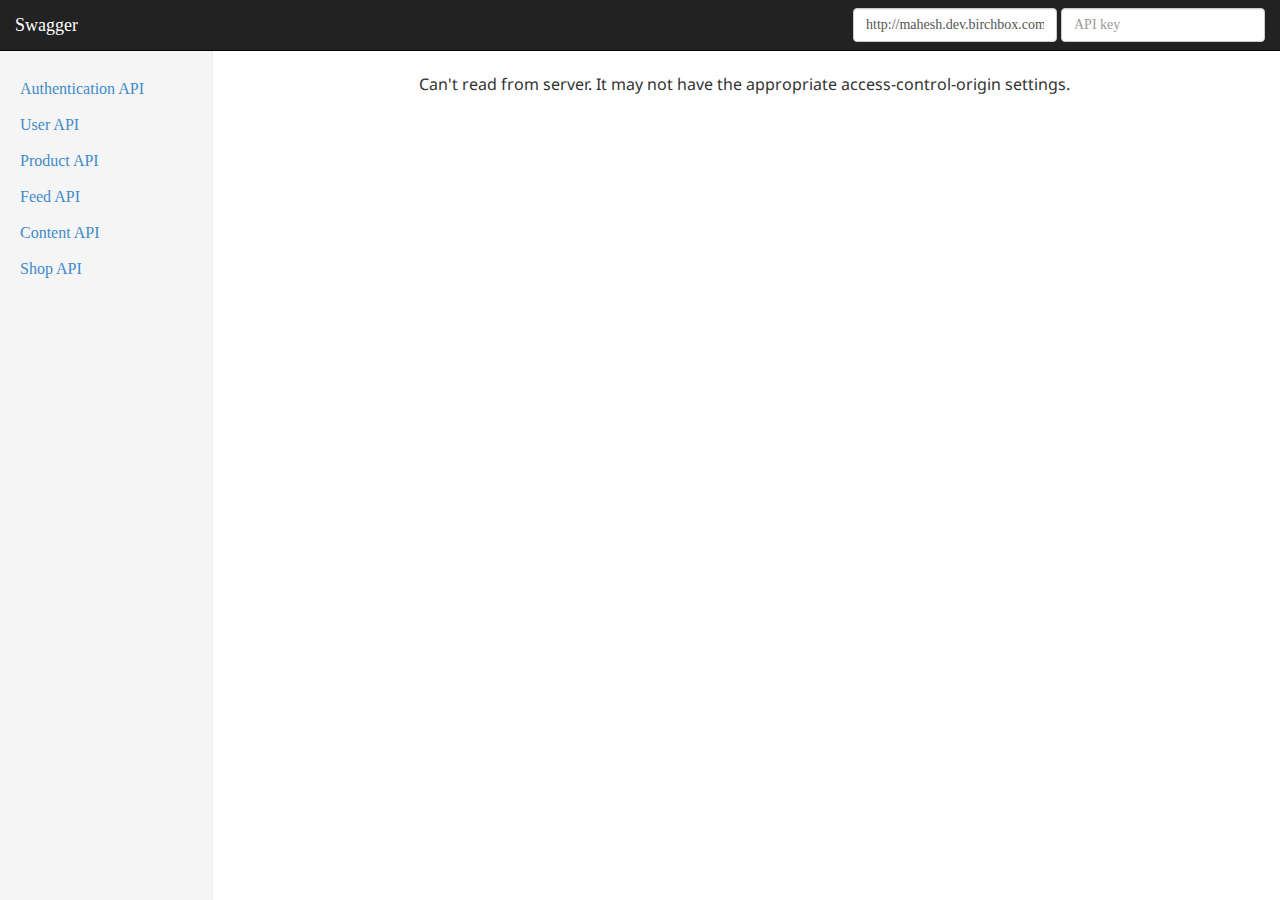
==== birchbox/index.html @ e398df10 "swagger ui for birchbox" ====
<!DOCTYPE html>
<html lang="en">
  <head>
    <meta charset="utf-8">
    <meta http-equiv="X-UA-Compatible" content="IE=edge">
    <meta name="viewport" content="width=device-width, initial-scale=1">
    <meta name="description" content="">
    <meta name="author" content="">
    <link rel="shortcut icon" href="../../assets/ico/favicon.ico">

    <title>API Documentation</title>

    <!-- Bootstrap core CSS -->
    <link href="css/bootstrap.min.css" rel="stylesheet">

    <!-- Custom styles for this template -->
    <link href="dashboard.css" rel="stylesheet">

    <!-- Just for debugging purposes. Don't actually copy this line! -->
    <!--[if lt IE 9]><script src="../../assets/js/ie8-responsive-file-warning.js"></script><![endif]-->

    <!-- HTML5 shim and Respond.js IE8 support of HTML5 elements and media queries -->
    <!--[if lt IE 9]>
      <script src="https://oss.maxcdn.com/libs/html5shiv/3.7.0/html5shiv.js"></script>
      <script src="https://oss.maxcdn.com/libs/respond.js/1.4.2/respond.min.js"></script>
    <![endif]-->
    <!-- swagger-ui stuff -->
    <link href='https://fonts.googleapis.com/css?family=Droid+Sans:400,700' rel='stylesheet' type='text/css'/>
    <link href='swagger-ui/css/reset.css' media='screen' rel='stylesheet' type='text/css'/>
    <link href='swagger-ui/css/screen.css' media='screen' rel='stylesheet' type='text/css'/>
    <link href='swagger-ui/css/reset.css' media='print' rel='stylesheet' type='text/css'/>
    <link href='swagger-ui/css/screen.css' media='print' rel='stylesheet' type='text/css'/>
    <script type="text/javascript" src="swagger-ui/lib/shred.bundle.js"></script>

    <script src='swagger-ui/lib/jquery-1.8.0.min.js' type='text/javascript'></script>
    <script src='swagger-ui/lib/jquery.slideto.min.js' type='text/javascript'></script>
    <script src='swagger-ui/lib/jquery.wiggle.min.js' type='text/javascript'></script>
    <script src='swagger-ui/lib/jquery.ba-bbq.min.js' type='text/javascript'></script>

    <script src='swagger-ui/lib/handlebars-1.0.0.js' type='text/javascript'></script>
    <script src='swagger-ui/lib/underscore-min.js' type='text/javascript'></script>
    <script src='swagger-ui/lib/backbone-min.js' type='text/javascript'></script>
    <script src='swagger-ui/lib/swagger.js' type='text/javascript'></script>
    <script src='swagger-ui/swagger-ui.js' type='text/javascript'></script>
    <script src='swagger-ui/lib/highlight.7.3.pack.js' type='text/javascript'></script>

    <!-- enabling this will enable oauth2 implicit scope support -->
    <script src='lib/swagger-oauth.js' type='text/javascript'></script>

    <script type="text/javascript">
$(function () {
  window.swaggerUi = new SwaggerUi({
    url: "http://mahesh.dev.birchbox.com/authentication/api-docs.json",
    dom_id: "swagger-ui-container",
    supportedSubmitMethods: ['get', 'post', 'put', 'delete'],
    onComplete: function(swaggerApi, swaggerUi){
      log("Loaded SwaggerUI");
      if(typeof initOAuth == "function") {
        /*
        initOAuth({
          clientId: "your-client-id",
          realm: "your-realms",
          appName: "your-app-name"
        });
        */
      }
      $('pre code').each(function(i, e) {
        hljs.highlightBlock(e)
      });
    },
    onFailure: function(data) {
      log("Unable to Load SwaggerUI");
    },
    docExpansion: "none"
  });

  $('#input_apiKey').change(function() {
    var key = $('#input_apiKey')[0].value;
    log("key: " + key);
    if(key && key.trim() != "") {
      log("added key " + key);
      window.authorizations.add("key", new ApiKeyAuthorization("X-Session-Id", key, "header"));
    }
  })
  window.swaggerUi.load();
});
</script>
  </head>

  <body class="swagger-section">
  <div id="header">
    <div class="navbar navbar-inverse navbar-fixed-top" role="navigation">
      <div class="container-fluid">
        <div class="navbar-header">
          <button type="button" class="navbar-toggle" data-toggle="collapse" data-target=".navbar-collapse">
            <span class="sr-only">Toggle navigation</span>
            <span class="icon-bar"></span>
            <span class="icon-bar"></span>
            <span class="icon-bar"></span>
          </button>
          <a class="navbar-brand" href="#">Swagger</a>
        </div>
        <div class="navbar-collapse collapse">
          <form class="navbar-form navbar-right">
            <input type="hidden" class="form-control" placeholder="Server Name" id="input_baseUrl" name="baseUrl" >
            <input type="text" class="form-control" placeholder="Server Name" id="input_baseUrl1" name="baseUrl1" value="http://mahesh.dev.birchbox.com">
            <input type="text" class="form-control" placeholder="API key" id="input_apiKey" name="apiKey" >
          </form>
        </div>
      </div>
    </div>

    <div class="container-fluid">
      <div class="row">
        <div class="col-sm-3 col-md-2 sidebar">
          <ul class="nav nav-sidebar">
            <li><a href="#" id="authentication" >Authentication API</a></li>
            <li><a href="#" id="user" >User API</a></li>
            <li><a href="#" id="product">Product API</a></li>
            <li><a href="#" id="feed">Feed API</a></li>
            <li><a href="#" id="content">Content API</a></li>
            <li><a href="#" id="shop">Shop API</a></li>
          </ul>
        </div>
        <div class="col-sm-9 col-sm-offset-3 col-md-10 col-md-offset-2 main">
          <br>
          <br>
          <div id="message-bar" class="swagger-ui-wrap">&nbsp;</div>
          <div id="swagger-ui-container" class="swagger-ui-wrap"></div>
        </div>
      </div>
    </div>
    </div>
    <!-- Bootstrap core JavaScript
    ================================================== -->
    <!-- Placed at the end of the document so the pages load faster -->
    <script src="https://ajax.googleapis.com/ajax/libs/jquery/1.11.0/jquery.min.js"></script>
    <script src="js/bootstrap.min.js"></script>
  </body>
</html>
---- birchbox/dashboard.css ----
/*
 * Base structure
 */

/* Move down content because we have a fixed navbar that is 50px tall */
body {
  padding-top: 50px;
}


/*
 * Global add-ons
 */

.sub-header {
  padding-bottom: 10px;
  border-bottom: 1px solid #eee;
}


/*
 * Sidebar
 */

/* Hide for mobile, show later */
.sidebar {
  display: none;
}
@media (min-width: 768px) {
  .sidebar {
    position: fixed;
    top: 51px;
    bottom: 0;
    left: 0;
    z-index: 1000;
    display: block;
    padding: 20px;
    overflow-x: hidden;
    overflow-y: auto; /* Scrollable contents if viewport is shorter than content. */
    background-color: #f5f5f5;
    border-right: 1px solid #eee;
  }
}

/* Sidebar navigation */
.nav-sidebar {
  margin-right: -21px; /* 20px padding + 1px border */
  margin-bottom: 20px;
  margin-left: -20px;
}
.nav-sidebar > li > a {
  padding-right: 20px;
  padding-left: 20px;
}
.nav-sidebar > .active > a {
  color: #fff;
  background-color: #428bca;
}


/*
 * Main content
 */

.main {
  padding: 20px;
}
@media (min-width: 768px) {
  .main {
    padding-right: 40px;
    padding-left: 40px;
  }
}
.main .page-header {
  margin-top: 0;
}


/*
 * Placeholder dashboard ideas
 */

.placeholders {
  margin-bottom: 30px;
  text-align: center;
}
.placeholders h4 {
  margin-bottom: 0;
}
.placeholder {
  margin-bottom: 20px;
}
.placeholder img {
  display: inline-block;
  border-radius: 50%;
}
---- birchbox/swagger-ui/css/screen.css ----
/* Original style from softwaremaniacs.org (c) Ivan Sagalaev <Maniac@SoftwareManiacs.Org> */
.swagger-section pre code {
  display: block;
  padding: 0.5em;
  background: #F0F0F0;
}
.swagger-section pre code,
.swagger-section pre .subst,
.swagger-section pre .tag .title,
.swagger-section pre .lisp .title,
.swagger-section pre .clojure .built_in,
.swagger-section pre .nginx .title {
  color: black;
}
.swagger-section pre .string,
.swagger-section pre .title,
.swagger-section pre .constant,
.swagger-section pre .parent,
.swagger-section pre .tag .value,
.swagger-section pre .rules .value,
.swagger-section pre .rules .value .number,
.swagger-section pre .preprocessor,
.swagger-section pre .ruby .symbol,
.swagger-section pre .ruby .symbol .string,
.swagger-section pre .aggregate,
.swagger-section pre .template_tag,
.swagger-section pre .django .variable,
.swagger-section pre .smalltalk .class,
.swagger-section pre .addition,
.swagger-section pre .flow,
.swagger-section pre .stream,
.swagger-section pre .bash .variable,
.swagger-section pre .apache .tag,
.swagger-section pre .apache .cbracket,
.swagger-section pre .tex .command,
.swagger-section pre .tex .special,
.swagger-section pre .erlang_repl .function_or_atom,
.swagger-section pre .markdown .header {
  color: #800;
}
.swagger-section pre .comment,
.swagger-section pre .annotation,
.swagger-section pre .template_comment,
.swagger-section pre .diff .header,
.swagger-section pre .chunk,
.swagger-section pre .markdown .blockquote {
  color: #888;
}
.swagger-section pre .number,
.swagger-section pre .date,
.swagger-section pre .regexp,
.swagger-section pre .literal,
.swagger-section pre .smalltalk .symbol,
.swagger-section pre .smalltalk .char,
.swagger-section pre .go .constant,
.swagger-section pre .change,
.swagger-section pre .markdown .bullet,
.swagger-section pre .markdown .link_url {
  color: #080;
}
.swagger-section pre .label,
.swagger-section pre .javadoc,
.swagger-section pre .ruby .string,
.swagger-section pre .decorator,
.swagger-section pre .filter .argument,
.swagger-section pre .localvars,
.swagger-section pre .array,
.swagger-section pre .attr_selector,
.swagger-section pre .important,
.swagger-section pre .pseudo,
.swagger-section pre .pi,
.swagger-section pre .doctype,
.swagger-section pre .deletion,
.swagger-section pre .envvar,
.swagger-section pre .shebang,
.swagger-section pre .apache .sqbracket,
.swagger-section pre .nginx .built_in,
.swagger-section pre .tex .formula,
.swagger-section pre .erlang_repl .reserved,
.swagger-section pre .prompt,
.swagger-section pre .markdown .link_label,
.swagger-section pre .vhdl .attribute,
.swagger-section pre .clojure .attribute,
.swagger-section pre .coffeescript .property {
  color: #8888ff;
}
.swagger-section pre .keyword,
.swagger-section pre .id,
.swagger-section pre .phpdoc,
.swagger-section pre .title,
.swagger-section pre .built_in,
.swagger-section pre .aggregate,
.swagger-section pre .css .tag,
.swagger-section pre .javadoctag,
.swagger-section pre .phpdoc,
.swagger-section pre .yardoctag,
.swagger-section pre .smalltalk .class,
.swagger-section pre .winutils,
.swagger-section pre .bash .variable,
.swagger-section pre .apache .tag,
.swagger-section pre .go .typename,
.swagger-section pre .tex .command,
.swagger-section pre .markdown .strong,
.swagger-section pre .request,
.swagger-section pre .status {
  font-weight: bold;
}
.swagger-section pre .markdown .emphasis {
  font-style: italic;
}
.swagger-section pre .nginx .built_in {
  font-weight: normal;
}
.swagger-section pre .coffeescript .javascript,
.swagger-section pre .javascript .xml,
.swagger-section pre .tex .formula,
.swagger-section pre .xml .javascript,
.swagger-section pre .xml .vbscript,
.swagger-section pre .xml .css,
.swagger-section pre .xml .cdata {
  opacity: 0.5;
}
.swagger-section .swagger-ui-wrap {
  line-height: 1;
  font-family: "Droid Sans", sans-serif;
  max-width: 960px;
  margin-left: auto;
  margin-right: auto;
}
.swagger-section .swagger-ui-wrap b,
.swagger-section .swagger-ui-wrap strong {
  font-family: "Droid Sans", sans-serif;
  font-weight: bold;
}
.swagger-section .swagger-ui-wrap q,
.swagger-section .swagger-ui-wrap blockquote {
  quotes: none;
}
.swagger-section .swagger-ui-wrap p {
  line-height: 1.4em;
  padding: 0 0 10px;
  color: #333333;
}
.swagger-section .swagger-ui-wrap q:before,
.swagger-section .swagger-ui-wrap q:after,
.swagger-section .swagger-ui-wrap blockquote:before,
.swagger-section .swagger-ui-wrap blockquote:after {
  content: none;
}
.swagger-section .swagger-ui-wrap .heading_with_menu h1,
.swagger-section .swagger-ui-wrap .heading_with_menu h2,
.swagger-section .swagger-ui-wrap .heading_with_menu h3,
.swagger-section .swagger-ui-wrap .heading_with_menu h4,
.swagger-section .swagger-ui-wrap .heading_with_menu h5,
.swagger-section .swagger-ui-wrap .heading_with_menu h6 {
  display: block;
  clear: none;
  float: left;
  -moz-box-sizing: border-box;
  -webkit-box-sizing: border-box;
  -ms-box-sizing: border-box;
  box-sizing: border-box;
  width: 60%;
}
.swagger-section .swagger-ui-wrap table {
  border-collapse: collapse;
  border-spacing: 0;
}
.swagger-section .swagger-ui-wrap table thead tr th {
  padding: 5px;
  font-size: 0.9em;
  color: #666666;
  border-bottom: 1px solid #999999;
}
.swagger-section .swagger-ui-wrap table tbody tr:last-child td {
  border-bottom: none;
}
.swagger-section .swagger-ui-wrap table tbody tr.offset {
  background-color: #f0f0f0;
}
.swagger-section .swagger-ui-wrap table tbody tr td {
  padding: 6px;
  font-size: 0.9em;
  border-bottom: 1px solid #cccccc;
  vertical-align: top;
  line-height: 1.3em;
}
.swagger-section .swagger-ui-wrap ol {
  margin: 0px 0 10px;
  padding: 0 0 0 18px;
  list-style-type: decimal;
}
.swagger-section .swagger-ui-wrap ol li {
  padding: 5px 0px;
  font-size: 0.9em;
  color: #333333;
}
.swagger-section .swagger-ui-wrap ol,
.swagger-section .swagger-ui-wrap ul {
  list-style: none;
}
.swagger-section .swagger-ui-wrap h1 a,
.swagger-section .swagger-ui-wrap h2 a,
.swagger-section .swagger-ui-wrap h3 a,
.swagger-section .swagger-ui-wrap h4 a,
.swagger-section .swagger-ui-wrap h5 a,
.swagger-section .swagger-ui-wrap h6 a {
  text-decoration: none;
}
.swagger-section .swagger-ui-wrap h1 a:hover,
.swagger-section .swagger-ui-wrap h2 a:hover,
.swagger-section .swagger-ui-wrap h3 a:hover,
.swagger-section .swagger-ui-wrap h4 a:hover,
.swagger-section .swagger-ui-wrap h5 a:hover,
.swagger-section .swagger-ui-wrap h6 a:hover {
  text-decoration: underline;
}
.swagger-section .swagger-ui-wrap h1 span.divider,
.swagger-section .swagger-ui-wrap h2 span.divider,
.swagger-section .swagger-ui-wrap h3 span.divider,
.swagger-section .swagger-ui-wrap h4 span.divider,
.swagger-section .swagger-ui-wrap h5 span.divider,
.swagger-section .swagger-ui-wrap h6 span.divider {
  color: #aaaaaa;
}
.swagger-section .swagger-ui-wrap a {
  color: #547f00;
}
.swagger-section .swagger-ui-wrap a img {
  border: none;
}
.swagger-section .swagger-ui-wrap article,
.swagger-section .swagger-ui-wrap aside,
.swagger-section .swagger-ui-wrap details,
.swagger-section .swagger-ui-wrap figcaption,
.swagger-section .swagger-ui-wrap figure,
.swagger-section .swagger-ui-wrap footer,
.swagger-section .swagger-ui-wrap header,
.swagger-section .swagger-ui-wrap hgroup,
.swagger-section .swagger-ui-wrap menu,
.swagger-section .swagger-ui-wrap nav,
.swagger-section .swagger-ui-wrap section,
.swagger-section .swagger-ui-wrap summary {
  display: block;
}
.swagger-section .swagger-ui-wrap pre {
  font-family: "Anonymous Pro", "Menlo", "Consolas", "Bitstream Vera Sans Mono", "Courier New", monospace;
  background-color: #fcf6db;
  border: 1px solid #e5e0c6;
  padding: 10px;
}
.swagger-section .swagger-ui-wrap pre code {
  line-height: 1.6em;
  background: none;
}
.swagger-section .swagger-ui-wrap .content > .content-type > div > label {
  clear: both;
  display: block;
  color: #0F6AB4;
  font-size: 1.1em;
  margin: 0;
  padding: 15px 0 5px;
}
.swagger-section .swagger-ui-wrap .content pre {
  font-size: 12px;
  margin-top: 5px;
  padding: 5px;
}
.swagger-section .swagger-ui-wrap .icon-btn {
  cursor: pointer;
}
.swagger-section .swagger-ui-wrap .info_title {
  padding-bottom: 10px;
  font-weight: bold;
  font-size: 25px;
}
.swagger-section .swagger-ui-wrap p.big,
.swagger-section .swagger-ui-wrap div.big p {
  font-size: 1em;
  margin-bottom: 10px;
}
.swagger-section .swagger-ui-wrap form.fullwidth ol li.string input,
.swagger-section .swagger-ui-wrap form.fullwidth ol li.url input,
.swagger-section .swagger-ui-wrap form.fullwidth ol li.text textarea,
.swagger-section .swagger-ui-wrap form.fullwidth ol li.numeric input {
  width: 500px !important;
}
.swagger-section .swagger-ui-wrap .info_license {
  padding-bottom: 5px;
}
.swagger-section .swagger-ui-wrap .info_tos {
  padding-bottom: 5px;
}
.swagger-section .swagger-ui-wrap .message-fail {
  color: #cc0000;
}
.swagger-section .swagger-ui-wrap .info_contact {
  padding-bottom: 5px;
}
.swagger-section .swagger-ui-wrap .info_description {
  padding-bottom: 10px;
  font-size: 15px;
}
.swagger-section .swagger-ui-wrap .markdown ol li,
.swagger-section .swagger-ui-wrap .markdown ul li {
  padding: 3px 0px;
  line-height: 1.4em;
  color: #333333;
}
.swagger-section .swagger-ui-wrap form.formtastic fieldset.inputs ol li.string input,
.swagger-section .swagger-ui-wrap form.formtastic fieldset.inputs ol li.url input,
.swagger-section .swagger-ui-wrap form.formtastic fieldset.inputs ol li.numeric input {
  display: block;
  padding: 4px;
  width: auto;
  clear: both;
}
.swagger-section .swagger-ui-wrap form.formtastic fieldset.inputs ol li.string input.title,
.swagger-section .swagger-ui-wrap form.formtastic fieldset.inputs ol li.url input.title,
.swagger-section .swagger-ui-wrap form.formtastic fieldset.inputs ol li.numeric input.title {
  font-size: 1.3em;
}
.swagger-section .swagger-ui-wrap table.fullwidth {
  width: 100%;
}
.swagger-section .swagger-ui-wrap .model-signature {
  font-family: "Droid Sans", sans-serif;
  font-size: 1em;
  line-height: 1.5em;
}
.swagger-section .swagger-ui-wrap .model-signature .signature-nav a {
  text-decoration: none;
  color: #AAA;
}
.swagger-section .swagger-ui-wrap .model-signature .signature-nav a:hover {
  text-decoration: underline;
  color: black;
}
.swagger-section .swagger-ui-wrap .model-signature .signature-nav .selected {
  color: black;
  text-decoration: none;
}
.swagger-section .swagger-ui-wrap .model-signature .propType {
  color: #5555aa;
}
.swagger-section .swagger-ui-wrap .model-signature pre:hover {
  background-color: #ffffdd;
}
.swagger-section .swagger-ui-wrap .model-signature pre {
  font-size: .85em;
  line-height: 1.2em;
  overflow: auto;
  max-height: 200px;
  cursor: pointer;
}
.swagger-section .swagger-ui-wrap .model-signature ul.signature-nav {
  display: block;
  margin: 0;
  padding: 0;
}
.swagger-section .swagger-ui-wrap .model-signature ul.signature-nav li:last-child {
  padding-right: 0;
  border-right: none;
}
.swagger-section .swagger-ui-wrap .model-signature ul.signature-nav li {
  float: left;
  margin: 0 5px 5px 0;
  padding: 2px 5px 2px 0;
  border-right: 1px solid #ddd;
}
.swagger-section .swagger-ui-wrap .model-signature .propOpt {
  color: #555;
}
.swagger-section .swagger-ui-wrap .model-signature .snippet small {
  font-size: 0.75em;
}
.swagger-section .swagger-ui-wrap .model-signature .propOptKey {
  font-style: italic;
}
.swagger-section .swagger-ui-wrap .model-signature .description .strong {
  font-weight: bold;
  color: #000;
  font-size: .9em;
}
.swagger-section .swagger-ui-wrap .model-signature .description div {
  font-size: 0.9em;
  line-height: 1.5em;
  margin-left: 1em;
}
.swagger-section .swagger-ui-wrap .model-signature .description .stronger {
  font-weight: bold;
  color: #000;
}
.swagger-section .swagger-ui-wrap .model-signature .propName {
  font-weight: bold;
}
.swagger-section .swagger-ui-wrap .model-signature .signature-container {
  clear: both;
}
.swagger-section .swagger-ui-wrap .body-textarea {
  width: 300px;
  height: 100px;
  border: 1px solid #aaa;
}
.swagger-section .swagger-ui-wrap .markdown p code,
.swagger-section .swagger-ui-wrap .markdown li code {
  font-family: "Anonymous Pro", "Menlo", "Consolas", "Bitstream Vera Sans Mono", "Courier New", monospace;
  background-color: #f0f0f0;
  color: black;
  padding: 1px 3px;
}
.swagger-section .swagger-ui-wrap .required {
  font-weight: bold;
}
.swagger-section .swagger-ui-wrap input.parameter {
  width: 300px;
  border: 1px solid #aaa;
}
.swagger-section .swagger-ui-wrap h1 {
  color: black;
  font-size: 1.5em;
  line-height: 1.3em;
  padding: 10px 0 10px 0;
  font-family: "Droid Sans", sans-serif;
  font-weight: bold;
}
.swagger-section .swagger-ui-wrap .heading_with_menu {
  float: none;
  clear: both;
  overflow: hidden;
  display: block;
}
.swagger-section .swagger-ui-wrap .heading_with_menu ul {
  display: block;
  clear: none;
  float: right;
  -moz-box-sizing: border-box;
  -webkit-box-sizing: border-box;
  -ms-box-sizing: border-box;
  box-sizing: border-box;
  margin-top: 10px;
}
.swagger-section .swagger-ui-wrap h2 {
  color: black;
  font-size: 1.3em;
  padding: 10px 0 10px 0;
}
.swagger-section .swagger-ui-wrap h2 a {
  color: black;
}
.swagger-section .swagger-ui-wrap h2 span.sub {
  font-size: 0.7em;
  color: #999999;
  font-style: italic;
}
.swagger-section .swagger-ui-wrap h2 span.sub a {
  color: #777777;
}
.swagger-section .swagger-ui-wrap span.weak {
  color: #666666;
}
.swagger-section .swagger-ui-wrap .message-success {
  color: #89BF04;
}
.swagger-section .swagger-ui-wrap caption,
.swagger-section .swagger-ui-wrap th,
.swagger-section .swagger-ui-wrap td {
  text-align: left;
  font-weight: normal;
  vertical-align: middle;
}
.swagger-section .swagger-ui-wrap .code {
  font-family: "Anonymous Pro", "Menlo", "Consolas", "Bitstream Vera Sans Mono", "Courier New", monospace;
}
.swagger-section .swagger-ui-wrap form.formtastic fieldset.inputs ol li.text textarea {
  font-family: "Droid Sans", sans-serif;
  height: 250px;
  padding: 4px;
  display: block;
  clear: both;
}
.swagger-section .swagger-ui-wrap form.formtastic fieldset.inputs ol li.select select {
  display: block;
  clear: both;
}
.swagger-section .swagger-ui-wrap form.formtastic fieldset.inputs ol li.boolean {
  float: none;
  clear: both;
  overflow: hidden;
  display: block;
}
.swagger-section .swagger-ui-wrap form.formtastic fieldset.inputs ol li.boolean label {
  display: block;
  float: left;
  clear: none;
  margin: 0;
  padding: 0;
}
.swagger-section .swagger-ui-wrap form.formtastic fieldset.inputs ol li.boolean input {
  display: block;
  float: left;
  clear: none;
  margin: 0 5px 0 0;
}
.swagger-section .swagger-ui-wrap form.formtastic fieldset.inputs ol li.required label {
  color: black;
}
.swagger-section .swagger-ui-wrap form.formtastic fieldset.inputs ol li label {
  display: block;
  clear: both;
  width: auto;
  padding: 0 0 3px;
  color: #666666;
}
.swagger-section .swagger-ui-wrap form.formtastic fieldset.inputs ol li label abbr {
  padding-left: 3px;
  color: #888888;
}
.swagger-section .swagger-ui-wrap form.formtastic fieldset.inputs ol li p.inline-hints {
  margin-left: 0;
  font-style: italic;
  font-size: 0.9em;
  margin: 0;
}
.swagger-section .swagger-ui-wrap form.formtastic fieldset.buttons {
  margin: 0;
  padding: 0;
}
.swagger-section .swagger-ui-wrap span.blank,
.swagger-section .swagger-ui-wrap span.empty {
  color: #888888;
  font-style: italic;
}
.swagger-section .swagger-ui-wrap .markdown h3 {
  color: #547f00;
}
.swagger-section .swagger-ui-wrap .markdown h4 {
  color: #666666;
}
.swagger-section .swagger-ui-wrap .markdown pre {
  font-family: "Anonymous Pro", "Menlo", "Consolas", "Bitstream Vera Sans Mono", "Courier New", monospace;
  background-color: #fcf6db;
  border: 1px solid #e5e0c6;
  padding: 10px;
  margin: 0 0 10px 0;
}
.swagger-section .swagger-ui-wrap .markdown pre code {
  line-height: 1.6em;
}
.swagger-section .swagger-ui-wrap div.gist {
  margin: 20px 0 25px 0 !important;
}
.swagger-section .swagger-ui-wrap ul#resources {
  font-family: "Droid Sans", sans-serif;
  font-size: 0.9em;
}
.swagger-section .swagger-ui-wrap ul#resources li.resource {
  border-bottom: 1px solid #dddddd;
}
.swagger-section .swagger-ui-wrap ul#resources li.resource:hover div.heading h2 a,
.swagger-section .swagger-ui-wrap ul#resources li.resource.active div.heading h2 a {
  color: black;
}
.swagger-section .swagger-ui-wrap ul#resources li.resource:hover div.heading ul.options li a,
.swagger-section .swagger-ui-wrap ul#resources li.resource.active div.heading ul.options li a {
  color: #555555;
}
.swagger-section .swagger-ui-wrap ul#resources li.resource:last-child {
  border-bottom: none;
}
.swagger-section .swagger-ui-wrap ul#resources li.resource div.heading {
  border: 1px solid transparent;
  float: none;
  clear: both;
  overflow: hidden;
  display: block;
}
.swagger-section .swagger-ui-wrap ul#resources li.resource div.heading ul.options {
  overflow: hidden;
  padding: 0;
  display: block;
  clear: none;
  float: right;
  margin: 14px 10px 0 0;
}
.swagger-section .swagger-ui-wrap ul#resources li.resource div.heading ul.options li {
  float: left;
  clear: none;
  margin: 0;
  padding: 2px 10px;
  border-right: 1px solid #dddddd;
  color: #666666;
  font-size: 0.9em;
}
.swagger-section .swagger-ui-wrap ul#resources li.resource div.heading ul.options li a {
  color: #aaaaaa;
  text-decoration: none;
}
.swagger-section .swagger-ui-wrap ul#resources li.resource div.heading ul.options li a:hover {
  text-decoration: underline;
  color: black;
}
.swagger-section .swagger-ui-wrap ul#resources li.resource div.heading ul.options li a:hover,
.swagger-section .swagger-ui-wrap ul#resources li.resource div.heading ul.options li a:active,
.swagger-section .swagger-ui-wrap ul#resources li.resource div.heading ul.options li a.active {
  text-decoration: underline;
}
.swagger-section .swagger-ui-wrap ul#resources li.resource div.heading ul.options li:first-child,
.swagger-section .swagger-ui-wrap ul#resources li.resource div.heading ul.options li.first {
  padding-left: 0;
}
.swagger-section .swagger-ui-wrap ul#resources li.resource div.heading ul.options li:last-child,
.swagger-section .swagger-ui-wrap ul#resources li.resource div.heading ul.options li.last {
  padding-right: 0;
  border-right: none;
}
.swagger-section .swagger-ui-wrap ul#resources li.resource div.heading ul.options:first-child,
.swagger-section .swagger-ui-wrap ul#resources li.resource div.heading ul.options.first {
  padding-left: 0;
}
.swagger-section .swagger-ui-wrap ul#resources li.resource div.heading h2 {
  color: #999999;
  padding-left: 0;
  display: block;
  clear: none;
  float: left;
  font-family: "Droid Sans", sans-serif;
  font-weight: bold;
}
.swagger-section .swagger-ui-wrap ul#resources li.resource div.heading h2 a {
  color: #999999;
}
.swagger-section .swagger-ui-wrap ul#resources li.resource div.heading h2 a:hover {
  color: black;
}
.swagger-section .swagger-ui-wrap ul#resources li.resource ul.endpoints li.endpoint ul.operations li.operation {
  float: none;
  clear: both;
  overflow: hidden;
  display: block;
  margin: 0 0 10px;
  padding: 0;
}
.swagger-section .swagger-ui-wrap ul#resources li.resource ul.endpoints li.endpoint ul.operations li.operation div.heading {
  float: none;
  clear: both;
  overflow: hidden;
  display: block;
  margin: 0;
  padding: 0;
}
.swagger-section .swagger-ui-wrap ul#resources li.resource ul.endpoints li.endpoint ul.operations li.operation div.heading h3 {
  display: block;
  clear: none;
  float: left;
  width: auto;
  margin: 0;
  padding: 0;
  line-height: 1.1em;
  color: black;
}
.swagger-section .swagger-ui-wrap ul#resources li.resource ul.endpoints li.endpoint ul.operations li.operation div.heading h3 span.path {
  padding-left: 10px;
}
.swagger-section .swagger-ui-wrap ul#resources li.resource ul.endpoints li.endpoint ul.operations li.operation div.heading h3 span.path a {
  color: black;
  text-decoration: none;
}
.swagger-section .swagger-ui-wrap ul#resources li.resource ul.endpoints li.endpoint ul.operations li.operation div.heading h3 span.path a:hover {
  text-decoration: underline;
}
.swagger-section .swagger-ui-wrap ul#resources li.resource ul.endpoints li.endpoint ul.operations li.operation div.heading h3 span.http_method a {
  text-transform: uppercase;
  text-decoration: none;
  color: white;
  display: inline-block;
  width: 50px;
  font-size: 0.7em;
  text-align: center;
  padding: 7px 0 4px;
  -moz-border-radius: 2px;
  -webkit-border-radius: 2px;
  -o-border-radius: 2px;
  -ms-border-radius: 2px;
  -khtml-border-radius: 2px;
  border-radius: 2px;
}
.swagger-section .swagger-ui-wrap ul#resources li.resource ul.endpoints li.endpoint ul.operations li.operation div.heading h3 span {
  margin: 0;
  padding: 0;
}
.swagger-section .swagger-ui-wrap ul#resources li.resource ul.endpoints li.endpoint ul.operations li.operation div.heading ul.options {
  overflow: hidden;
  padding: 0;
  display: block;
  clear: none;
  float: right;
  margin: 6px 10px 0 0;
}
.swagger-section .swagger-ui-wrap ul#resources li.resource ul.endpoints li.endpoint ul.operations li.operation div.heading ul.options li {
  float: left;
  clear: none;
  margin: 0;
  padding: 2px 10px;
  font-size: 0.9em;
}
.swagger-section .swagger-ui-wrap ul#resources li.resource ul.endpoints li.endpoint ul.operations li.operation div.heading ul.options li a {
  text-decoration: none;
}
.swagger-section .swagger-ui-wrap ul#resources li.resource ul.endpoints li.endpoint ul.operations li.operation div.heading ul.options li.access {
  color: black;
}
.swagger-section .swagger-ui-wrap ul#resources li.resource ul.endpoints li.endpoint ul.operations li.operation div.content {
  border-top: none;
  padding: 10px;
  -moz-border-radius-bottomleft: 6px;
  -webkit-border-bottom-left-radius: 6px;
  -o-border-bottom-left-radius: 6px;
  -ms-border-bottom-left-radius: 6px;
  -khtml-border-bottom-left-radius: 6px;
  border-bottom-left-radius: 6px;
  -moz-border-radius-bottomright: 6px;
  -webkit-border-bottom-right-radius: 6px;
  -o-border-bottom-right-radius: 6px;
  -ms-border-bottom-right-radius: 6px;
  -khtml-border-bottom-right-radius: 6px;
  border-bottom-right-radius: 6px;
  margin: 0 0 20px;
}
.swagger-section .swagger-ui-wrap ul#resources li.resource ul.endpoints li.endpoint ul.operations li.operation div.content h4 {
  font-size: 1.1em;
  margin: 0;
  padding: 15px 0 5px;
}
.swagger-section .swagger-ui-wrap ul#resources li.resource ul.endpoints li.endpoint ul.operations li.operation div.content div.sandbox_header {
  float: none;
  clear: both;
  overflow: hidden;
  display: block;
}
.swagger-section .swagger-ui-wrap ul#resources li.resource ul.endpoints li.endpoint ul.operations li.operation div.content div.sandbox_header a {
  padding: 4px 0 0 10px;
  display: inline-block;
  font-size: 0.9em;
}
.swagger-section .swagger-ui-wrap ul#resources li.resource ul.endpoints li.endpoint ul.operations li.operation div.content div.sandbox_header img {
  display: block;
  clear: none;
  float: right;
}
.swagger-section .swagger-ui-wrap ul#resources li.resource ul.endpoints li.endpoint ul.operations li.operation div.content div.sandbox_header input.submit {
  display: block;
  clear: none;
  float: left;
  padding: 6px 8px;
}
.swagger-section .swagger-ui-wrap ul#resources li.resource ul.endpoints li.endpoint ul.operations li.operation div.content form input[type='text'].error {
  outline: 2px solid black;
  outline-color: #cc0000;
}
.swagger-section .swagger-ui-wrap ul#resources li.resource ul.endpoints li.endpoint ul.operations li.operation div.content div.response div.block pre {
  font-family: "Anonymous Pro", "Menlo", "Consolas", "Bitstream Vera Sans Mono", "Courier New", monospace;
  padding: 10px;
  font-size: 0.9em;
  max-height: 400px;
  overflow-y: auto;
}
.swagger-section .swagger-ui-wrap ul#resources li.resource ul.endpoints li.endpoint ul.operations li.operation.put div.heading {
  background-color: #f9f2e9;
  border: 1px solid #f0e0ca;
}
.swagger-section .swagger-ui-wrap ul#resources li.resource ul.endpoints li.endpoint ul.operations li.operation.put div.heading h3 span.http_method a {
  background-color: #c5862b;
}
.swagger-section .swagger-ui-wrap ul#resources li.resource ul.endpoints li.endpoint ul.operations li.operation.put div.heading ul.options li {
  border-right: 1px solid #dddddd;
  border-right-color: #f0e0ca;
  color: #c5862b;
}
.swagger-section .swagger-ui-wrap ul#resources li.resource ul.endpoints li.endpoint ul.operations li.operation.put div.heading ul.options li a {
  color: #c5862b;
}
.swagger-section .swagger-ui-wrap ul#resources li.resource ul.endpoints li.endpoint ul.operations li.operation.put div.content {
  background-color: #faf5ee;
  border: 1px solid #f0e0ca;
}
.swagger-section .swagger-ui-wrap ul#resources li.resource ul.endpoints li.endpoint ul.operations li.operation.put div.content h4 {
  color: #c5862b;
}
.swagger-section .swagger-ui-wrap ul#resources li.resource ul.endpoints li.endpoint ul.operations li.operation.put div.content div.sandbox_header a {
  color: #dcb67f;
}
.swagger-section .swagger-ui-wrap ul#resources li.resource ul.endpoints li.endpoint ul.operations li.operation.head div.heading {
  background-color: #fcffcd;
  border: 1px solid black;
  border-color: #ffd20f;
}
.swagger-section .swagger-ui-wrap ul#resources li.resource ul.endpoints li.endpoint ul.operations li.operation.head div.heading h3 span.http_method a {
  text-transform: uppercase;
  background-color: #ffd20f;
}
.swagger-section .swagger-ui-wrap ul#resources li.resource ul.endpoints li.endpoint ul.operations li.operation.head div.heading ul.options li {
  border-right: 1px solid #dddddd;
  border-right-color: #ffd20f;
  color: #ffd20f;
}
.swagger-section .swagger-ui-wrap ul#resources li.resource ul.endpoints li.endpoint ul.operations li.operation.head div.heading ul.options li a {
  color: #ffd20f;
}
.swagger-section .swagger-ui-wrap ul#resources li.resource ul.endpoints li.endpoint ul.operations li.operation.head div.content {
  background-color: #fcffcd;
  border: 1px solid black;
  border-color: #ffd20f;
}
.swagger-section .swagger-ui-wrap ul#resources li.resource ul.endpoints li.endpoint ul.operations li.operation.head div.content h4 {
  color: #ffd20f;
}
.swagger-section .swagger-ui-wrap ul#resources li.resource ul.endpoints li.endpoint ul.operations li.operation.head div.content div.sandbox_header a {
  color: #6fc992;
}
.swagger-section .swagger-ui-wrap ul#resources li.resource ul.endpoints li.endpoint ul.operations li.operation.delete div.heading {
  background-color: #f5e8e8;
  border: 1px solid #e8c6c7;
}
.swagger-section .swagger-ui-wrap ul#resources li.resource ul.endpoints li.endpoint ul.operations li.operation.delete div.heading h3 span.http_method a {
  text-transform: uppercase;
  background-color: #a41e22;
}
.swagger-section .swagger-ui-wrap ul#resources li.resource ul.endpoints li.endpoint ul.operations li.operation.delete div.heading ul.options li {
  border-right: 1px solid #dddddd;
  border-right-color: #e8c6c7;
  color: #a41e22;
}
.swagger-section .swagger-ui-wrap ul#resources li.resource ul.endpoints li.endpoint ul.operations li.operation.delete div.heading ul.options li a {
  color: #a41e22;
}
.swagger-section .swagger-ui-wrap ul#resources li.resource ul.endpoints li.endpoint ul.operations li.operation.delete div.content {
  background-color: #f7eded;
  border: 1px solid #e8c6c7;
}
.swagger-section .swagger-ui-wrap ul#resources li.resource ul.endpoints li.endpoint ul.operations li.operation.delete div.content h4 {
  color: #a41e22;
}
.swagger-section .swagger-ui-wrap ul#resources li.resource ul.endpoints li.endpoint ul.operations li.operation.delete div.content div.sandbox_header a {
  color: #c8787a;
}
.swagger-section .swagger-ui-wrap ul#resources li.resource ul.endpoints li.endpoint ul.operations li.operation.post div.heading {
  background-color: #e7f6ec;
  border: 1px solid #c3e8d1;
}
.swagger-section .swagger-ui-wrap ul#resources li.resource ul.endpoints li.endpoint ul.operations li.operation.post div.heading h3 span.http_method a {
  background-color: #10a54a;
}
.swagger-section .swagger-ui-wrap ul#resources li.resource ul.endpoints li.endpoint ul.operations li.operation.post div.heading ul.options li {
  border-right: 1px solid #dddddd;
  border-right-color: #c3e8d1;
  color: #10a54a;
}
.swagger-section .swagger-ui-wrap ul#resources li.resource ul.endpoints li.endpoint ul.operations li.operation.post div.heading ul.options li a {
  color: #10a54a;
}
.swagger-section .swagger-ui-wrap ul#resources li.resource ul.endpoints li.endpoint ul.operations li.operation.post div.content {
  background-color: #ebf7f0;
  border: 1px solid #c3e8d1;
}
.swagger-section .swagger-ui-wrap ul#resources li.resource ul.endpoints li.endpoint ul.operations li.operation.post div.content h4 {
  color: #10a54a;
}
.swagger-section .swagger-ui-wrap ul#resources li.resource ul.endpoints li.endpoint ul.operations li.operation.post div.content div.sandbox_header a {
  color: #6fc992;
}
.swagger-section .swagger-ui-wrap ul#resources li.resource ul.endpoints li.endpoint ul.operations li.operation.patch div.heading {
  background-color: #FCE9E3;
  border: 1px solid #F5D5C3;
}
.swagger-section .swagger-ui-wrap ul#resources li.resource ul.endpoints li.endpoint ul.operations li.operation.patch div.heading h3 span.http_method a {
  background-color: #D38042;
}
.swagger-section .swagger-ui-wrap ul#resources li.resource ul.endpoints li.endpoint ul.operations li.operation.patch div.heading ul.options li {
  border-right: 1px solid #dddddd;
  border-right-color: #f0cecb;
  color: #D38042;
}
.swagger-section .swagger-ui-wrap ul#resources li.resource ul.endpoints li.endpoint ul.operations li.operation.patch div.heading ul.options li a {
  color: #D38042;
}
.swagger-section .swagger-ui-wrap ul#resources li.resource ul.endpoints li.endpoint ul.operations li.operation.patch div.content {
  background-color: #faf0ef;
  border: 1px solid #f0cecb;
}
.swagger-section .swagger-ui-wrap ul#resources li.resource ul.endpoints li.endpoint ul.operations li.operation.patch div.content h4 {
  color: #D38042;
}
.swagger-section .swagger-ui-wrap ul#resources li.resource ul.endpoints li.endpoint ul.operations li.operation.patch div.content div.sandbox_header a {
  color: #dcb67f;
}
.swagger-section .swagger-ui-wrap ul#resources li.resource ul.endpoints li.endpoint ul.operations li.operation.get div.heading {
  background-color: #e7f0f7;
  border: 1px solid #c3d9ec;
}
.swagger-section .swagger-ui-wrap ul#resources li.resource ul.endpoints li.endpoint ul.operations li.operation.get div.heading h3 span.http_method a {
  background-color: #0f6ab4;
}
.swagger-section .swagger-ui-wrap ul#resources li.resource ul.endpoints li.endpoint ul.operations li.operation.get div.heading ul.options li {
  border-right: 1px solid #dddddd;
  border-right-color: #c3d9ec;
  color: #0f6ab4;
}
.swagger-section .swagger-ui-wrap ul#resources li.resource ul.endpoints li.endpoint ul.operations li.operation.get div.heading ul.options li a {
  color: #0f6ab4;
}
.swagger-section .swagger-ui-wrap ul#resources li.resource ul.endpoints li.endpoint ul.operations li.operation.get div.content {
  background-color: #ebf3f9;
  border: 1px solid #c3d9ec;
}
.swagger-section .swagger-ui-wrap ul#resources li.resource ul.endpoints li.endpoint ul.operations li.operation.get div.content h4 {
  color: #0f6ab4;
}
.swagger-section .swagger-ui-wrap ul#resources li.resource ul.endpoints li.endpoint ul.operations li.operation.get div.content div.sandbox_header a {
  color: #6fa5d2;
}
.swagger-section .swagger-ui-wrap ul#resources li.resource ul.endpoints li.endpoint ul.operations li.operation.options div.heading {
  background-color: #e7f0f7;
  border: 1px solid #c3d9ec;
}
.swagger-section .swagger-ui-wrap ul#resources li.resource ul.endpoints li.endpoint ul.operations li.operation.options div.heading h3 span.http_method a {
  background-color: #0f6ab4;
}
.swagger-section .swagger-ui-wrap ul#resources li.resource ul.endpoints li.endpoint ul.operations li.operation.options div.heading ul.options li {
  border-right: 1px solid #dddddd;
  border-right-color: #c3d9ec;
  color: #0f6ab4;
}
.swagger-section .swagger-ui-wrap ul#resources li.resource ul.endpoints li.endpoint ul.operations li.operation.options div.heading ul.options li a {
  color: #0f6ab4;
}
.swagger-section .swagger-ui-wrap ul#resources li.resource ul.endpoints li.endpoint ul.operations li.operation.options div.content {
  background-color: #ebf3f9;
  border: 1px solid #c3d9ec;
}
.swagger-section .swagger-ui-wrap ul#resources li.resource ul.endpoints li.endpoint ul.operations li.operation.options div.content h4 {
  color: #0f6ab4;
}
.swagger-section .swagger-ui-wrap ul#resources li.resource ul.endpoints li.endpoint ul.operations li.operation.options div.content div.sandbox_header a {
  color: #6fa5d2;
}
.swagger-section .swagger-ui-wrap ul#resources li.resource ul.endpoints li.endpoint ul.operations li.operation.get div.content,
.swagger-section .swagger-ui-wrap ul#resources li.resource ul.endpoints li.endpoint ul.operations li.operation.post div.content,
.swagger-section .swagger-ui-wrap ul#resources li.resource ul.endpoints li.endpoint ul.operations li.operation.head div.content,
.swagger-section .swagger-ui-wrap ul#resources li.resource ul.endpoints li.endpoint ul.operations li.operation.put div.content,
.swagger-section .swagger-ui-wrap ul#resources li.resource ul.endpoints li.endpoint ul.operations li.operation.patch div.content,
.swagger-section .swagger-ui-wrap ul#resources li.resource ul.endpoints li.endpoint ul.operations li.operation.delete div.content {
  border-top: none;
}
.swagger-section .swagger-ui-wrap ul#resources li.resource ul.endpoints li.endpoint ul.operations li.operation.get div.heading ul.options li:last-child,
.swagger-section .swagger-ui-wrap ul#resources li.resource ul.endpoints li.endpoint ul.operations li.operation.post div.heading ul.options li:last-child,
.swagger-section .swagger-ui-wrap ul#resources li.resource ul.endpoints li.endpoint ul.operations li.operation.head div.heading ul.options li:last-child,
.swagger-section .swagger-ui-wrap ul#resources li.resource ul.endpoints li.endpoint ul.operations li.operation.put div.heading ul.options li:last-child,
.swagger-section .swagger-ui-wrap ul#resources li.resource ul.endpoints li.endpoint ul.operations li.operation.patch div.heading ul.options li:last-child,
.swagger-section .swagger-ui-wrap ul#resources li.resource ul.endpoints li.endpoint ul.operations li.operation.delete div.heading ul.options li:last-child,
.swagger-section .swagger-ui-wrap ul#resources li.resource ul.endpoints li.endpoint ul.operations li.operation.get div.heading ul.options li.last,
.swagger-section .swagger-ui-wrap ul#resources li.resource ul.endpoints li.endpoint ul.operations li.operation.post div.heading ul.options li.last,
.swagger-section .swagger-ui-wrap ul#resources li.resource ul.endpoints li.endpoint ul.operations li.operation.head div.heading ul.options li.last,
.swagger-section .swagger-ui-wrap ul#resources li.resource ul.endpoints li.endpoint ul.operations li.operation.put div.heading ul.options li.last,
.swagger-section .swagger-ui-wrap ul#resources li.resource ul.endpoints li.endpoint ul.operations li.operation.patch div.heading ul.options li.last,
.swagger-section .swagger-ui-wrap ul#resources li.resource ul.endpoints li.endpoint ul.operations li.operation.delete div.heading ul.options li.last {
  padding-right: 0;
  border-right: none;
}
.swagger-section .swagger-ui-wrap ul#resources li.resource ul.endpoints li.endpoint ul.operations ul.options li a:hover,
.swagger-section .swagger-ui-wrap ul#resources li.resource ul.endpoints li.endpoint ul.operations ul.options li a:active,
.swagger-section .swagger-ui-wrap ul#resources li.resource ul.endpoints li.endpoint ul.operations ul.options li a.active {
  text-decoration: underline;
}
.swagger-section .swagger-ui-wrap ul#resources li.resource ul.endpoints li.endpoint ul.operations ul.options li:first-child,
.swagger-section .swagger-ui-wrap ul#resources li.resource ul.endpoints li.endpoint ul.operations ul.options li.first {
  padding-left: 0;
}
.swagger-section .swagger-ui-wrap ul#resources li.resource ul.endpoints li.endpoint ul.operations:first-child,
.swagger-section .swagger-ui-wrap ul#resources li.resource ul.endpoints li.endpoint ul.operations.first {
  padding-left: 0;
}
.swagger-section .swagger-ui-wrap p#colophon {
  margin: 0 15px 40px 15px;
  padding: 10px 0;
  font-size: 0.8em;
  border-top: 1px solid #dddddd;
  font-family: "Droid Sans", sans-serif;
  color: #999999;
  font-style: italic;
}
.swagger-section .swagger-ui-wrap p#colophon a {
  text-decoration: none;
  color: #547f00;
}
.swagger-section .swagger-ui-wrap h3 {
  color: black;
  font-size: 1.1em;
  padding: 10px 0 10px 0;
}
.swagger-section .swagger-ui-wrap .markdown ol,
.swagger-section .swagger-ui-wrap .markdown ul {
  font-family: "Droid Sans", sans-serif;
  margin: 5px 0 10px;
  padding: 0 0 0 18px;
  list-style-type: disc;
}
.swagger-section .swagger-ui-wrap form.form_box {
  background-color: #ebf3f9;
  border: 1px solid #c3d9ec;
  padding: 10px;
}
.swagger-section .swagger-ui-wrap form.form_box label {
  color: #0f6ab4 !important;
}
.swagger-section .swagger-ui-wrap form.form_box input[type=submit] {
  display: block;
  padding: 10px;
}
.swagger-section .swagger-ui-wrap form.form_box p.weak {
  font-size: 0.8em;
}
.swagger-section .swagger-ui-wrap form.form_box p {
  font-size: 0.9em;
  padding: 0 0 15px;
  color: #7e7b6d;
}
.swagger-section .swagger-ui-wrap form.form_box p a {
  color: #646257;
}
.swagger-section .swagger-ui-wrap form.form_box p strong {
  color: black;
}
.swagger-section .title {
  font-style: bold;
}
.swagger-section .secondary_form {
  display: none;
}
.swagger-section .main_image {
  display: block;
  margin-left: auto;
  margin-right: auto;
}
.swagger-section .oauth_body {
  margin-left: 100px;
  margin-right: 100px;
}
.swagger-section .oauth_submit {
  text-align: center;
}
.swagger-section .api-popup-dialog {
  z-index: 10000;
  position: absolute;
  width: 500px;
  background: #FFF;
  padding: 20px;
  border: 1px solid #ccc;
  border-radius: 5px;
  display: none;
  font-size: 13px;
  color: #777;
}
.swagger-section .api-popup-dialog .api-popup-title {
  font-size: 24px;
  padding: 10px 0;
}
.swagger-section .api-popup-dialog .api-popup-title {
  font-size: 24px;
  padding: 10px 0;
}
.swagger-section .api-popup-dialog p.error-msg {
  padding-left: 5px;
  padding-bottom: 5px;
}
.swagger-section .api-popup-dialog button.api-popup-authbtn {
  height: 30px;
}
.swagger-section .api-popup-dialog button.api-popup-cancel {
  height: 30px;
}
.swagger-section .api-popup-scopes {
  padding: 10px 20px;
}
.swagger-section .api-popup-scopes li {
  padding: 5px 0;
  line-height: 20px;
}
.swagger-section .api-popup-scopes .api-scope-desc {
  padding-left: 20px;
  font-style: italic;
}
.swagger-section .api-popup-scopes li input {
  position: relative;
  top: 2px;
}
.swagger-section .api-popup-actions {
  padding-top: 10px;
}
.swagger-section .access {
  float: right;
}
.swagger-section .auth {
  float: right;
}
.swagger-section #api_information_panel {
  position: absolute;
  background: #FFF;
  border: 1px solid #ccc;
  border-radius: 5px;
  display: none;
  font-size: 13px;
  max-width: 300px;
  line-height: 30px;
  color: black;
  padding: 5px;
}
.swagger-section #api_information_panel p .api-msg-enabled {
  color: green;
}
.swagger-section #api_information_panel p .api-msg-disabled {
  color: red;
}
.swagger-section .api-ic {
  height: 18px;
  vertical-align: middle;
  display: inline-block;
  background: url(../images/explorer_icons.png) no-repeat;
}
.swagger-section .ic-info {
  background-position: 0 0;
  width: 18px;
  margin-top: -7px;
  margin-left: 4px;
}
.swagger-section .ic-warning {
  background-position: -60px 0;
  width: 18px;
  margin-top: -7px;
  margin-left: 4px;
}
.swagger-section .ic-error {
  background-position: -30px 0;
  width: 18px;
  margin-top: -7px;
  margin-left: 4px;
}
.swagger-section .ic-off {
  background-position: -90px 0;
  width: 58px;
  margin-top: -4px;
  cursor: pointer;
}
.swagger-section .ic-on {
  background-position: -160px 0;
  width: 58px;
  margin-top: -4px;
  cursor: pointer;
}
.swagger-section #header {
  padding: 14px;
}
.swagger-section #header a#logo {
  font-size: 1.5em;
  font-weight: bold;
  text-decoration: none;
  background: transparent url(../images/logo_small.png) no-repeat left center;
  padding: 20px 0 20px 40px;
  color: white;
}
.swagger-section #header form#api_selector {
  display: block;
  clear: none;
  float: right;
}
.swagger-section #header form#api_selector .input {
  display: block;
  clear: none;
  float: left;
  margin: 0 10px 0 0;
}
.swagger-section #header form#api_selector .input input#input_apiKey {
  width: 200px;
}
.swagger-section #header form#api_selector .input input#input_baseUrl {
  width: 400px;
}
.swagger-section #header form#api_selector .input a#explore {
  display: block;
  text-decoration: none;
  font-weight: bold;
  padding: 6px 8px;
  font-size: 0.9em;
  color: white;
  background-color: #547f00;
  -moz-border-radius: 4px;
  -webkit-border-radius: 4px;
  -o-border-radius: 4px;
  -ms-border-radius: 4px;
  -khtml-border-radius: 4px;
  border-radius: 4px;
}
.swagger-section #header form#api_selector .input a#explore:hover {
  background-color: #547f00;
}
.swagger-section #header form#api_selector .input input {
  font-size: 0.9em;
  padding: 3px;
  margin: 0;
}
.swagger-section #content_message {
  margin: 10px 15px;
  font-style: italic;
  color: #999999;
}
.swagger-section #message-bar {
  min-height: 30px;
  text-align: center;
  padding-top: 10px;
}
---- birchbox/swagger-ui/css/screen.css ----
/* Original style from softwaremaniacs.org (c) Ivan Sagalaev <Maniac@SoftwareManiacs.Org> */
.swagger-section pre code {
  display: block;
  padding: 0.5em;
  background: #F0F0F0;
}
.swagger-section pre code,
.swagger-section pre .subst,
.swagger-section pre .tag .title,
.swagger-section pre .lisp .title,
.swagger-section pre .clojure .built_in,
.swagger-section pre .nginx .title {
  color: black;
}
.swagger-section pre .string,
.swagger-section pre .title,
.swagger-section pre .constant,
.swagger-section pre .parent,
.swagger-section pre .tag .value,
.swagger-section pre .rules .value,
.swagger-section pre .rules .value .number,
.swagger-section pre .preprocessor,
.swagger-section pre .ruby .symbol,
.swagger-section pre .ruby .symbol .string,
.swagger-section pre .aggregate,
.swagger-section pre .template_tag,
.swagger-section pre .django .variable,
.swagger-section pre .smalltalk .class,
.swagger-section pre .addition,
.swagger-section pre .flow,
.swagger-section pre .stream,
.swagger-section pre .bash .variable,
.swagger-section pre .apache .tag,
.swagger-section pre .apache .cbracket,
.swagger-section pre .tex .command,
.swagger-section pre .tex .special,
.swagger-section pre .erlang_repl .function_or_atom,
.swagger-section pre .markdown .header {
  color: #800;
}
.swagger-section pre .comment,
.swagger-section pre .annotation,
.swagger-section pre .template_comment,
.swagger-section pre .diff .header,
.swagger-section pre .chunk,
.swagger-section pre .markdown .blockquote {
  color: #888;
}
.swagger-section pre .number,
.swagger-section pre .date,
.swagger-section pre .regexp,
.swagger-section pre .literal,
.swagger-section pre .smalltalk .symbol,
.swagger-section pre .smalltalk .char,
.swagger-section pre .go .constant,
.swagger-section pre .change,
.swagger-section pre .markdown .bullet,
.swagger-section pre .markdown .link_url {
  color: #080;
}
.swagger-section pre .label,
.swagger-section pre .javadoc,
.swagger-section pre .ruby .string,
.swagger-section pre .decorator,
.swagger-section pre .filter .argument,
.swagger-section pre .localvars,
.swagger-section pre .array,
.swagger-section pre .attr_selector,
.swagger-section pre .important,
.swagger-section pre .pseudo,
.swagger-section pre .pi,
.swagger-section pre .doctype,
.swagger-section pre .deletion,
.swagger-section pre .envvar,
.swagger-section pre .shebang,
.swagger-section pre .apache .sqbracket,
.swagger-section pre .nginx .built_in,
.swagger-section pre .tex .formula,
.swagger-section pre .erlang_repl .reserved,
.swagger-section pre .prompt,
.swagger-section pre .markdown .link_label,
.swagger-section pre .vhdl .attribute,
.swagger-section pre .clojure .attribute,
.swagger-section pre .coffeescript .property {
  color: #8888ff;
}
.swagger-section pre .keyword,
.swagger-section pre .id,
.swagger-section pre .phpdoc,
.swagger-section pre .title,
.swagger-section pre .built_in,
.swagger-section pre .aggregate,
.swagger-section pre .css .tag,
.swagger-section pre .javadoctag,
.swagger-section pre .phpdoc,
.swagger-section pre .yardoctag,
.swagger-section pre .smalltalk .class,
.swagger-section pre .winutils,
.swagger-section pre .bash .variable,
.swagger-section pre .apache .tag,
.swagger-section pre .go .typename,
.swagger-section pre .tex .command,
.swagger-section pre .markdown .strong,
.swagger-section pre .request,
.swagger-section pre .status {
  font-weight: bold;
}
.swagger-section pre .markdown .emphasis {
  font-style: italic;
}
.swagger-section pre .nginx .built_in {
  font-weight: normal;
}
.swagger-section pre .coffeescript .javascript,
.swagger-section pre .javascript .xml,
.swagger-section pre .tex .formula,
.swagger-section pre .xml .javascript,
.swagger-section pre .xml .vbscript,
.swagger-section pre .xml .css,
.swagger-section pre .xml .cdata {
  opacity: 0.5;
}
.swagger-section .swagger-ui-wrap {
  line-height: 1;
  font-family: "Droid Sans", sans-serif;
  max-width: 960px;
  margin-left: auto;
  margin-right: auto;
}
.swagger-section .swagger-ui-wrap b,
.swagger-section .swagger-ui-wrap strong {
  font-family: "Droid Sans", sans-serif;
  font-weight: bold;
}
.swagger-section .swagger-ui-wrap q,
.swagger-section .swagger-ui-wrap blockquote {
  quotes: none;
}
.swagger-section .swagger-ui-wrap p {
  line-height: 1.4em;
  padding: 0 0 10px;
  color: #333333;
}
.swagger-section .swagger-ui-wrap q:before,
.swagger-section .swagger-ui-wrap q:after,
.swagger-section .swagger-ui-wrap blockquote:before,
.swagger-section .swagger-ui-wrap blockquote:after {
  content: none;
}
.swagger-section .swagger-ui-wrap .heading_with_menu h1,
.swagger-section .swagger-ui-wrap .heading_with_menu h2,
.swagger-section .swagger-ui-wrap .heading_with_menu h3,
.swagger-section .swagger-ui-wrap .heading_with_menu h4,
.swagger-section .swagger-ui-wrap .heading_with_menu h5,
.swagger-section .swagger-ui-wrap .heading_with_menu h6 {
  display: block;
  clear: none;
  float: left;
  -moz-box-sizing: border-box;
  -webkit-box-sizing: border-box;
  -ms-box-sizing: border-box;
  box-sizing: border-box;
  width: 60%;
}
.swagger-section .swagger-ui-wrap table {
  border-collapse: collapse;
  border-spacing: 0;
}
.swagger-section .swagger-ui-wrap table thead tr th {
  padding: 5px;
  font-size: 0.9em;
  color: #666666;
  border-bottom: 1px solid #999999;
}
.swagger-section .swagger-ui-wrap table tbody tr:last-child td {
  border-bottom: none;
}
.swagger-section .swagger-ui-wrap table tbody tr.offset {
  background-color: #f0f0f0;
}
.swagger-section .swagger-ui-wrap table tbody tr td {
  padding: 6px;
  font-size: 0.9em;
  border-bottom: 1px solid #cccccc;
  vertical-align: top;
  line-height: 1.3em;
}
.swagger-section .swagger-ui-wrap ol {
  margin: 0px 0 10px;
  padding: 0 0 0 18px;
  list-style-type: decimal;
}
.swagger-section .swagger-ui-wrap ol li {
  padding: 5px 0px;
  font-size: 0.9em;
  color: #333333;
}
.swagger-section .swagger-ui-wrap ol,
.swagger-section .swagger-ui-wrap ul {
  list-style: none;
}
.swagger-section .swagger-ui-wrap h1 a,
.swagger-section .swagger-ui-wrap h2 a,
.swagger-section .swagger-ui-wrap h3 a,
.swagger-section .swagger-ui-wrap h4 a,
.swagger-section .swagger-ui-wrap h5 a,
.swagger-section .swagger-ui-wrap h6 a {
  text-decoration: none;
}
.swagger-section .swagger-ui-wrap h1 a:hover,
.swagger-section .swagger-ui-wrap h2 a:hover,
.swagger-section .swagger-ui-wrap h3 a:hover,
.swagger-section .swagger-ui-wrap h4 a:hover,
.swagger-section .swagger-ui-wrap h5 a:hover,
.swagger-section .swagger-ui-wrap h6 a:hover {
  text-decoration: underline;
}
.swagger-section .swagger-ui-wrap h1 span.divider,
.swagger-section .swagger-ui-wrap h2 span.divider,
.swagger-section .swagger-ui-wrap h3 span.divider,
.swagger-section .swagger-ui-wrap h4 span.divider,
.swagger-section .swagger-ui-wrap h5 span.divider,
.swagger-section .swagger-ui-wrap h6 span.divider {
  color: #aaaaaa;
}
.swagger-section .swagger-ui-wrap a {
  color: #547f00;
}
.swagger-section .swagger-ui-wrap a img {
  border: none;
}
.swagger-section .swagger-ui-wrap article,
.swagger-section .swagger-ui-wrap aside,
.swagger-section .swagger-ui-wrap details,
.swagger-section .swagger-ui-wrap figcaption,
.swagger-section .swagger-ui-wrap figure,
.swagger-section .swagger-ui-wrap footer,
.swagger-section .swagger-ui-wrap header,
.swagger-section .swagger-ui-wrap hgroup,
.swagger-section .swagger-ui-wrap menu,
.swagger-section .swagger-ui-wrap nav,
.swagger-section .swagger-ui-wrap section,
.swagger-section .swagger-ui-wrap summary {
  display: block;
}
.swagger-section .swagger-ui-wrap pre {
  font-family: "Anonymous Pro", "Menlo", "Consolas", "Bitstream Vera Sans Mono", "Courier New", monospace;
  background-color: #fcf6db;
  border: 1px solid #e5e0c6;
  padding: 10px;
}
.swagger-section .swagger-ui-wrap pre code {
  line-height: 1.6em;
  background: none;
}
.swagger-section .swagger-ui-wrap .content > .content-type > div > label {
  clear: both;
  display: block;
  color: #0F6AB4;
  font-size: 1.1em;
  margin: 0;
  padding: 15px 0 5px;
}
.swagger-section .swagger-ui-wrap .content pre {
  font-size: 12px;
  margin-top: 5px;
  padding: 5px;
}
.swagger-section .swagger-ui-wrap .icon-btn {
  cursor: pointer;
}
.swagger-section .swagger-ui-wrap .info_title {
  padding-bottom: 10px;
  font-weight: bold;
  font-size: 25px;
}
.swagger-section .swagger-ui-wrap p.big,
.swagger-section .swagger-ui-wrap div.big p {
  font-size: 1em;
  margin-bottom: 10px;
}
.swagger-section .swagger-ui-wrap form.fullwidth ol li.string input,
.swagger-section .swagger-ui-wrap form.fullwidth ol li.url input,
.swagger-section .swagger-ui-wrap form.fullwidth ol li.text textarea,
.swagger-section .swagger-ui-wrap form.fullwidth ol li.numeric input {
  width: 500px !important;
}
.swagger-section .swagger-ui-wrap .info_license {
  padding-bottom: 5px;
}
.swagger-section .swagger-ui-wrap .info_tos {
  padding-bottom: 5px;
}
.swagger-section .swagger-ui-wrap .message-fail {
  color: #cc0000;
}
.swagger-section .swagger-ui-wrap .info_contact {
  padding-bottom: 5px;
}
.swagger-section .swagger-ui-wrap .info_description {
  padding-bottom: 10px;
  font-size: 15px;
}
.swagger-section .swagger-ui-wrap .markdown ol li,
.swagger-section .swagger-ui-wrap .markdown ul li {
  padding: 3px 0px;
  line-height: 1.4em;
  color: #333333;
}
.swagger-section .swagger-ui-wrap form.formtastic fieldset.inputs ol li.string input,
.swagger-section .swagger-ui-wrap form.formtastic fieldset.inputs ol li.url input,
.swagger-section .swagger-ui-wrap form.formtastic fieldset.inputs ol li.numeric input {
  display: block;
  padding: 4px;
  width: auto;
  clear: both;
}
.swagger-section .swagger-ui-wrap form.formtastic fieldset.inputs ol li.string input.title,
.swagger-section .swagger-ui-wrap form.formtastic fieldset.inputs ol li.url input.title,
.swagger-section .swagger-ui-wrap form.formtastic fieldset.inputs ol li.numeric input.title {
  font-size: 1.3em;
}
.swagger-section .swagger-ui-wrap table.fullwidth {
  width: 100%;
}
.swagger-section .swagger-ui-wrap .model-signature {
  font-family: "Droid Sans", sans-serif;
  font-size: 1em;
  line-height: 1.5em;
}
.swagger-section .swagger-ui-wrap .model-signature .signature-nav a {
  text-decoration: none;
  color: #AAA;
}
.swagger-section .swagger-ui-wrap .model-signature .signature-nav a:hover {
  text-decoration: underline;
  color: black;
}
.swagger-section .swagger-ui-wrap .model-signature .signature-nav .selected {
  color: black;
  text-decoration: none;
}
.swagger-section .swagger-ui-wrap .model-signature .propType {
  color: #5555aa;
}
.swagger-section .swagger-ui-wrap .model-signature pre:hover {
  background-color: #ffffdd;
}
.swagger-section .swagger-ui-wrap .model-signature pre {
  font-size: .85em;
  line-height: 1.2em;
  overflow: auto;
  max-height: 200px;
  cursor: pointer;
}
.swagger-section .swagger-ui-wrap .model-signature ul.signature-nav {
  display: block;
  margin: 0;
  padding: 0;
}
.swagger-section .swagger-ui-wrap .model-signature ul.signature-nav li:last-child {
  padding-right: 0;
  border-right: none;
}
.swagger-section .swagger-ui-wrap .model-signature ul.signature-nav li {
  float: left;
  margin: 0 5px 5px 0;
  padding: 2px 5px 2px 0;
  border-right: 1px solid #ddd;
}
.swagger-section .swagger-ui-wrap .model-signature .propOpt {
  color: #555;
}
.swagger-section .swagger-ui-wrap .model-signature .snippet small {
  font-size: 0.75em;
}
.swagger-section .swagger-ui-wrap .model-signature .propOptKey {
  font-style: italic;
}
.swagger-section .swagger-ui-wrap .model-signature .description .strong {
  font-weight: bold;
  color: #000;
  font-size: .9em;
}
.swagger-section .swagger-ui-wrap .model-signature .description div {
  font-size: 0.9em;
  line-height: 1.5em;
  margin-left: 1em;
}
.swagger-section .swagger-ui-wrap .model-signature .description .stronger {
  font-weight: bold;
  color: #000;
}
.swagger-section .swagger-ui-wrap .model-signature .propName {
  font-weight: bold;
}
.swagger-section .swagger-ui-wrap .model-signature .signature-container {
  clear: both;
}
.swagger-section .swagger-ui-wrap .body-textarea {
  width: 300px;
  height: 100px;
  border: 1px solid #aaa;
}
.swagger-section .swagger-ui-wrap .markdown p code,
.swagger-section .swagger-ui-wrap .markdown li code {
  font-family: "Anonymous Pro", "Menlo", "Consolas", "Bitstream Vera Sans Mono", "Courier New", monospace;
  background-color: #f0f0f0;
  color: black;
  padding: 1px 3px;
}
.swagger-section .swagger-ui-wrap .required {
  font-weight: bold;
}
.swagger-section .swagger-ui-wrap input.parameter {
  width: 300px;
  border: 1px solid #aaa;
}
.swagger-section .swagger-ui-wrap h1 {
  color: black;
  font-size: 1.5em;
  line-height: 1.3em;
  padding: 10px 0 10px 0;
  font-family: "Droid Sans", sans-serif;
  font-weight: bold;
}
.swagger-section .swagger-ui-wrap .heading_with_menu {
  float: none;
  clear: both;
  overflow: hidden;
  display: block;
}
.swagger-section .swagger-ui-wrap .heading_with_menu ul {
  display: block;
  clear: none;
  float: right;
  -moz-box-sizing: border-box;
  -webkit-box-sizing: border-box;
  -ms-box-sizing: border-box;
  box-sizing: border-box;
  margin-top: 10px;
}
.swagger-section .swagger-ui-wrap h2 {
  color: black;
  font-size: 1.3em;
  padding: 10px 0 10px 0;
}
.swagger-section .swagger-ui-wrap h2 a {
  color: black;
}
.swagger-section .swagger-ui-wrap h2 span.sub {
  font-size: 0.7em;
  color: #999999;
  font-style: italic;
}
.swagger-section .swagger-ui-wrap h2 span.sub a {
  color: #777777;
}
.swagger-section .swagger-ui-wrap span.weak {
  color: #666666;
}
.swagger-section .swagger-ui-wrap .message-success {
  color: #89BF04;
}
.swagger-section .swagger-ui-wrap caption,
.swagger-section .swagger-ui-wrap th,
.swagger-section .swagger-ui-wrap td {
  text-align: left;
  font-weight: normal;
  vertical-align: middle;
}
.swagger-section .swagger-ui-wrap .code {
  font-family: "Anonymous Pro", "Menlo", "Consolas", "Bitstream Vera Sans Mono", "Courier New", monospace;
}
.swagger-section .swagger-ui-wrap form.formtastic fieldset.inputs ol li.text textarea {
  font-family: "Droid Sans", sans-serif;
  height: 250px;
  padding: 4px;
  display: block;
  clear: both;
}
.swagger-section .swagger-ui-wrap form.formtastic fieldset.inputs ol li.select select {
  display: block;
  clear: both;
}
.swagger-section .swagger-ui-wrap form.formtastic fieldset.inputs ol li.boolean {
  float: none;
  clear: both;
  overflow: hidden;
  display: block;
}
.swagger-section .swagger-ui-wrap form.formtastic fieldset.inputs ol li.boolean label {
  display: block;
  float: left;
  clear: none;
  margin: 0;
  padding: 0;
}
.swagger-section .swagger-ui-wrap form.formtastic fieldset.inputs ol li.boolean input {
  display: block;
  float: left;
  clear: none;
  margin: 0 5px 0 0;
}
.swagger-section .swagger-ui-wrap form.formtastic fieldset.inputs ol li.required label {
  color: black;
}
.swagger-section .swagger-ui-wrap form.formtastic fieldset.inputs ol li label {
  display: block;
  clear: both;
  width: auto;
  padding: 0 0 3px;
  color: #666666;
}
.swagger-section .swagger-ui-wrap form.formtastic fieldset.inputs ol li label abbr {
  padding-left: 3px;
  color: #888888;
}
.swagger-section .swagger-ui-wrap form.formtastic fieldset.inputs ol li p.inline-hints {
  margin-left: 0;
  font-style: italic;
  font-size: 0.9em;
  margin: 0;
}
.swagger-section .swagger-ui-wrap form.formtastic fieldset.buttons {
  margin: 0;
  padding: 0;
}
.swagger-section .swagger-ui-wrap span.blank,
.swagger-section .swagger-ui-wrap span.empty {
  color: #888888;
  font-style: italic;
}
.swagger-section .swagger-ui-wrap .markdown h3 {
  color: #547f00;
}
.swagger-section .swagger-ui-wrap .markdown h4 {
  color: #666666;
}
.swagger-section .swagger-ui-wrap .markdown pre {
  font-family: "Anonymous Pro", "Menlo", "Consolas", "Bitstream Vera Sans Mono", "Courier New", monospace;
  background-color: #fcf6db;
  border: 1px solid #e5e0c6;
  padding: 10px;
  margin: 0 0 10px 0;
}
.swagger-section .swagger-ui-wrap .markdown pre code {
  line-height: 1.6em;
}
.swagger-section .swagger-ui-wrap div.gist {
  margin: 20px 0 25px 0 !important;
}
.swagger-section .swagger-ui-wrap ul#resources {
  font-family: "Droid Sans", sans-serif;
  font-size: 0.9em;
}
.swagger-section .swagger-ui-wrap ul#resources li.resource {
  border-bottom: 1px solid #dddddd;
}
.swagger-section .swagger-ui-wrap ul#resources li.resource:hover div.heading h2 a,
.swagger-section .swagger-ui-wrap ul#resources li.resource.active div.heading h2 a {
  color: black;
}
.swagger-section .swagger-ui-wrap ul#resources li.resource:hover div.heading ul.options li a,
.swagger-section .swagger-ui-wrap ul#resources li.resource.active div.heading ul.options li a {
  color: #555555;
}
.swagger-section .swagger-ui-wrap ul#resources li.resource:last-child {
  border-bottom: none;
}
.swagger-section .swagger-ui-wrap ul#resources li.resource div.heading {
  border: 1px solid transparent;
  float: none;
  clear: both;
  overflow: hidden;
  display: block;
}
.swagger-section .swagger-ui-wrap ul#resources li.resource div.heading ul.options {
  overflow: hidden;
  padding: 0;
  display: block;
  clear: none;
  float: right;
  margin: 14px 10px 0 0;
}
.swagger-section .swagger-ui-wrap ul#resources li.resource div.heading ul.options li {
  float: left;
  clear: none;
  margin: 0;
  padding: 2px 10px;
  border-right: 1px solid #dddddd;
  color: #666666;
  font-size: 0.9em;
}
.swagger-section .swagger-ui-wrap ul#resources li.resource div.heading ul.options li a {
  color: #aaaaaa;
  text-decoration: none;
}
.swagger-section .swagger-ui-wrap ul#resources li.resource div.heading ul.options li a:hover {
  text-decoration: underline;
  color: black;
}
.swagger-section .swagger-ui-wrap ul#resources li.resource div.heading ul.options li a:hover,
.swagger-section .swagger-ui-wrap ul#resources li.resource div.heading ul.options li a:active,
.swagger-section .swagger-ui-wrap ul#resources li.resource div.heading ul.options li a.active {
  text-decoration: underline;
}
.swagger-section .swagger-ui-wrap ul#resources li.resource div.heading ul.options li:first-child,
.swagger-section .swagger-ui-wrap ul#resources li.resource div.heading ul.options li.first {
  padding-left: 0;
}
.swagger-section .swagger-ui-wrap ul#resources li.resource div.heading ul.options li:last-child,
.swagger-section .swagger-ui-wrap ul#resources li.resource div.heading ul.options li.last {
  padding-right: 0;
  border-right: none;
}
.swagger-section .swagger-ui-wrap ul#resources li.resource div.heading ul.options:first-child,
.swagger-section .swagger-ui-wrap ul#resources li.resource div.heading ul.options.first {
  padding-left: 0;
}
.swagger-section .swagger-ui-wrap ul#resources li.resource div.heading h2 {
  color: #999999;
  padding-left: 0;
  display: block;
  clear: none;
  float: left;
  font-family: "Droid Sans", sans-serif;
  font-weight: bold;
}
.swagger-section .swagger-ui-wrap ul#resources li.resource div.heading h2 a {
  color: #999999;
}
.swagger-section .swagger-ui-wrap ul#resources li.resource div.heading h2 a:hover {
  color: black;
}
.swagger-section .swagger-ui-wrap ul#resources li.resource ul.endpoints li.endpoint ul.operations li.operation {
  float: none;
  clear: both;
  overflow: hidden;
  display: block;
  margin: 0 0 10px;
  padding: 0;
}
.swagger-section .swagger-ui-wrap ul#resources li.resource ul.endpoints li.endpoint ul.operations li.operation div.heading {
  float: none;
  clear: both;
  overflow: hidden;
  display: block;
  margin: 0;
  padding: 0;
}
.swagger-section .swagger-ui-wrap ul#resources li.resource ul.endpoints li.endpoint ul.operations li.operation div.heading h3 {
  display: block;
  clear: none;
  float: left;
  width: auto;
  margin: 0;
  padding: 0;
  line-height: 1.1em;
  color: black;
}
.swagger-section .swagger-ui-wrap ul#resources li.resource ul.endpoints li.endpoint ul.operations li.operation div.heading h3 span.path {
  padding-left: 10px;
}
.swagger-section .swagger-ui-wrap ul#resources li.resource ul.endpoints li.endpoint ul.operations li.operation div.heading h3 span.path a {
  color: black;
  text-decoration: none;
}
.swagger-section .swagger-ui-wrap ul#resources li.resource ul.endpoints li.endpoint ul.operations li.operation div.heading h3 span.path a:hover {
  text-decoration: underline;
}
.swagger-section .swagger-ui-wrap ul#resources li.resource ul.endpoints li.endpoint ul.operations li.operation div.heading h3 span.http_method a {
  text-transform: uppercase;
  text-decoration: none;
  color: white;
  display: inline-block;
  width: 50px;
  font-size: 0.7em;
  text-align: center;
  padding: 7px 0 4px;
  -moz-border-radius: 2px;
  -webkit-border-radius: 2px;
  -o-border-radius: 2px;
  -ms-border-radius: 2px;
  -khtml-border-radius: 2px;
  border-radius: 2px;
}
.swagger-section .swagger-ui-wrap ul#resources li.resource ul.endpoints li.endpoint ul.operations li.operation div.heading h3 span {
  margin: 0;
  padding: 0;
}
.swagger-section .swagger-ui-wrap ul#resources li.resource ul.endpoints li.endpoint ul.operations li.operation div.heading ul.options {
  overflow: hidden;
  padding: 0;
  display: block;
  clear: none;
  float: right;
  margin: 6px 10px 0 0;
}
.swagger-section .swagger-ui-wrap ul#resources li.resource ul.endpoints li.endpoint ul.operations li.operation div.heading ul.options li {
  float: left;
  clear: none;
  margin: 0;
  padding: 2px 10px;
  font-size: 0.9em;
}
.swagger-section .swagger-ui-wrap ul#resources li.resource ul.endpoints li.endpoint ul.operations li.operation div.heading ul.options li a {
  text-decoration: none;
}
.swagger-section .swagger-ui-wrap ul#resources li.resource ul.endpoints li.endpoint ul.operations li.operation div.heading ul.options li.access {
  color: black;
}
.swagger-section .swagger-ui-wrap ul#resources li.resource ul.endpoints li.endpoint ul.operations li.operation div.content {
  border-top: none;
  padding: 10px;
  -moz-border-radius-bottomleft: 6px;
  -webkit-border-bottom-left-radius: 6px;
  -o-border-bottom-left-radius: 6px;
  -ms-border-bottom-left-radius: 6px;
  -khtml-border-bottom-left-radius: 6px;
  border-bottom-left-radius: 6px;
  -moz-border-radius-bottomright: 6px;
  -webkit-border-bottom-right-radius: 6px;
  -o-border-bottom-right-radius: 6px;
  -ms-border-bottom-right-radius: 6px;
  -khtml-border-bottom-right-radius: 6px;
  border-bottom-right-radius: 6px;
  margin: 0 0 20px;
}
.swagger-section .swagger-ui-wrap ul#resources li.resource ul.endpoints li.endpoint ul.operations li.operation div.content h4 {
  font-size: 1.1em;
  margin: 0;
  padding: 15px 0 5px;
}
.swagger-section .swagger-ui-wrap ul#resources li.resource ul.endpoints li.endpoint ul.operations li.operation div.content div.sandbox_header {
  float: none;
  clear: both;
  overflow: hidden;
  display: block;
}
.swagger-section .swagger-ui-wrap ul#resources li.resource ul.endpoints li.endpoint ul.operations li.operation div.content div.sandbox_header a {
  padding: 4px 0 0 10px;
  display: inline-block;
  font-size: 0.9em;
}
.swagger-section .swagger-ui-wrap ul#resources li.resource ul.endpoints li.endpoint ul.operations li.operation div.content div.sandbox_header img {
  display: block;
  clear: none;
  float: right;
}
.swagger-section .swagger-ui-wrap ul#resources li.resource ul.endpoints li.endpoint ul.operations li.operation div.content div.sandbox_header input.submit {
  display: block;
  clear: none;
  float: left;
  padding: 6px 8px;
}
.swagger-section .swagger-ui-wrap ul#resources li.resource ul.endpoints li.endpoint ul.operations li.operation div.content form input[type='text'].error {
  outline: 2px solid black;
  outline-color: #cc0000;
}
.swagger-section .swagger-ui-wrap ul#resources li.resource ul.endpoints li.endpoint ul.operations li.operation div.content div.response div.block pre {
  font-family: "Anonymous Pro", "Menlo", "Consolas", "Bitstream Vera Sans Mono", "Courier New", monospace;
  padding: 10px;
  font-size: 0.9em;
  max-height: 400px;
  overflow-y: auto;
}
.swagger-section .swagger-ui-wrap ul#resources li.resource ul.endpoints li.endpoint ul.operations li.operation.put div.heading {
  background-color: #f9f2e9;
  border: 1px solid #f0e0ca;
}
.swagger-section .swagger-ui-wrap ul#resources li.resource ul.endpoints li.endpoint ul.operations li.operation.put div.heading h3 span.http_method a {
  background-color: #c5862b;
}
.swagger-section .swagger-ui-wrap ul#resources li.resource ul.endpoints li.endpoint ul.operations li.operation.put div.heading ul.options li {
  border-right: 1px solid #dddddd;
  border-right-color: #f0e0ca;
  color: #c5862b;
}
.swagger-section .swagger-ui-wrap ul#resources li.resource ul.endpoints li.endpoint ul.operations li.operation.put div.heading ul.options li a {
  color: #c5862b;
}
.swagger-section .swagger-ui-wrap ul#resources li.resource ul.endpoints li.endpoint ul.operations li.operation.put div.content {
  background-color: #faf5ee;
  border: 1px solid #f0e0ca;
}
.swagger-section .swagger-ui-wrap ul#resources li.resource ul.endpoints li.endpoint ul.operations li.operation.put div.content h4 {
  color: #c5862b;
}
.swagger-section .swagger-ui-wrap ul#resources li.resource ul.endpoints li.endpoint ul.operations li.operation.put div.content div.sandbox_header a {
  color: #dcb67f;
}
.swagger-section .swagger-ui-wrap ul#resources li.resource ul.endpoints li.endpoint ul.operations li.operation.head div.heading {
  background-color: #fcffcd;
  border: 1px solid black;
  border-color: #ffd20f;
}
.swagger-section .swagger-ui-wrap ul#resources li.resource ul.endpoints li.endpoint ul.operations li.operation.head div.heading h3 span.http_method a {
  text-transform: uppercase;
  background-color: #ffd20f;
}
.swagger-section .swagger-ui-wrap ul#resources li.resource ul.endpoints li.endpoint ul.operations li.operation.head div.heading ul.options li {
  border-right: 1px solid #dddddd;
  border-right-color: #ffd20f;
  color: #ffd20f;
}
.swagger-section .swagger-ui-wrap ul#resources li.resource ul.endpoints li.endpoint ul.operations li.operation.head div.heading ul.options li a {
  color: #ffd20f;
}
.swagger-section .swagger-ui-wrap ul#resources li.resource ul.endpoints li.endpoint ul.operations li.operation.head div.content {
  background-color: #fcffcd;
  border: 1px solid black;
  border-color: #ffd20f;
}
.swagger-section .swagger-ui-wrap ul#resources li.resource ul.endpoints li.endpoint ul.operations li.operation.head div.content h4 {
  color: #ffd20f;
}
.swagger-section .swagger-ui-wrap ul#resources li.resource ul.endpoints li.endpoint ul.operations li.operation.head div.content div.sandbox_header a {
  color: #6fc992;
}
.swagger-section .swagger-ui-wrap ul#resources li.resource ul.endpoints li.endpoint ul.operations li.operation.delete div.heading {
  background-color: #f5e8e8;
  border: 1px solid #e8c6c7;
}
.swagger-section .swagger-ui-wrap ul#resources li.resource ul.endpoints li.endpoint ul.operations li.operation.delete div.heading h3 span.http_method a {
  text-transform: uppercase;
  background-color: #a41e22;
}
.swagger-section .swagger-ui-wrap ul#resources li.resource ul.endpoints li.endpoint ul.operations li.operation.delete div.heading ul.options li {
  border-right: 1px solid #dddddd;
  border-right-color: #e8c6c7;
  color: #a41e22;
}
.swagger-section .swagger-ui-wrap ul#resources li.resource ul.endpoints li.endpoint ul.operations li.operation.delete div.heading ul.options li a {
  color: #a41e22;
}
.swagger-section .swagger-ui-wrap ul#resources li.resource ul.endpoints li.endpoint ul.operations li.operation.delete div.content {
  background-color: #f7eded;
  border: 1px solid #e8c6c7;
}
.swagger-section .swagger-ui-wrap ul#resources li.resource ul.endpoints li.endpoint ul.operations li.operation.delete div.content h4 {
  color: #a41e22;
}
.swagger-section .swagger-ui-wrap ul#resources li.resource ul.endpoints li.endpoint ul.operations li.operation.delete div.content div.sandbox_header a {
  color: #c8787a;
}
.swagger-section .swagger-ui-wrap ul#resources li.resource ul.endpoints li.endpoint ul.operations li.operation.post div.heading {
  background-color: #e7f6ec;
  border: 1px solid #c3e8d1;
}
.swagger-section .swagger-ui-wrap ul#resources li.resource ul.endpoints li.endpoint ul.operations li.operation.post div.heading h3 span.http_method a {
  background-color: #10a54a;
}
.swagger-section .swagger-ui-wrap ul#resources li.resource ul.endpoints li.endpoint ul.operations li.operation.post div.heading ul.options li {
  border-right: 1px solid #dddddd;
  border-right-color: #c3e8d1;
  color: #10a54a;
}
.swagger-section .swagger-ui-wrap ul#resources li.resource ul.endpoints li.endpoint ul.operations li.operation.post div.heading ul.options li a {
  color: #10a54a;
}
.swagger-section .swagger-ui-wrap ul#resources li.resource ul.endpoints li.endpoint ul.operations li.operation.post div.content {
  background-color: #ebf7f0;
  border: 1px solid #c3e8d1;
}
.swagger-section .swagger-ui-wrap ul#resources li.resource ul.endpoints li.endpoint ul.operations li.operation.post div.content h4 {
  color: #10a54a;
}
.swagger-section .swagger-ui-wrap ul#resources li.resource ul.endpoints li.endpoint ul.operations li.operation.post div.content div.sandbox_header a {
  color: #6fc992;
}
.swagger-section .swagger-ui-wrap ul#resources li.resource ul.endpoints li.endpoint ul.operations li.operation.patch div.heading {
  background-color: #FCE9E3;
  border: 1px solid #F5D5C3;
}
.swagger-section .swagger-ui-wrap ul#resources li.resource ul.endpoints li.endpoint ul.operations li.operation.patch div.heading h3 span.http_method a {
  background-color: #D38042;
}
.swagger-section .swagger-ui-wrap ul#resources li.resource ul.endpoints li.endpoint ul.operations li.operation.patch div.heading ul.options li {
  border-right: 1px solid #dddddd;
  border-right-color: #f0cecb;
  color: #D38042;
}
.swagger-section .swagger-ui-wrap ul#resources li.resource ul.endpoints li.endpoint ul.operations li.operation.patch div.heading ul.options li a {
  color: #D38042;
}
.swagger-section .swagger-ui-wrap ul#resources li.resource ul.endpoints li.endpoint ul.operations li.operation.patch div.content {
  background-color: #faf0ef;
  border: 1px solid #f0cecb;
}
.swagger-section .swagger-ui-wrap ul#resources li.resource ul.endpoints li.endpoint ul.operations li.operation.patch div.content h4 {
  color: #D38042;
}
.swagger-section .swagger-ui-wrap ul#resources li.resource ul.endpoints li.endpoint ul.operations li.operation.patch div.content div.sandbox_header a {
  color: #dcb67f;
}
.swagger-section .swagger-ui-wrap ul#resources li.resource ul.endpoints li.endpoint ul.operations li.operation.get div.heading {
  background-color: #e7f0f7;
  border: 1px solid #c3d9ec;
}
.swagger-section .swagger-ui-wrap ul#resources li.resource ul.endpoints li.endpoint ul.operations li.operation.get div.heading h3 span.http_method a {
  background-color: #0f6ab4;
}
.swagger-section .swagger-ui-wrap ul#resources li.resource ul.endpoints li.endpoint ul.operations li.operation.get div.heading ul.options li {
  border-right: 1px solid #dddddd;
  border-right-color: #c3d9ec;
  color: #0f6ab4;
}
.swagger-section .swagger-ui-wrap ul#resources li.resource ul.endpoints li.endpoint ul.operations li.operation.get div.heading ul.options li a {
  color: #0f6ab4;
}
.swagger-section .swagger-ui-wrap ul#resources li.resource ul.endpoints li.endpoint ul.operations li.operation.get div.content {
  background-color: #ebf3f9;
  border: 1px solid #c3d9ec;
}
.swagger-section .swagger-ui-wrap ul#resources li.resource ul.endpoints li.endpoint ul.operations li.operation.get div.content h4 {
  color: #0f6ab4;
}
.swagger-section .swagger-ui-wrap ul#resources li.resource ul.endpoints li.endpoint ul.operations li.operation.get div.content div.sandbox_header a {
  color: #6fa5d2;
}
.swagger-section .swagger-ui-wrap ul#resources li.resource ul.endpoints li.endpoint ul.operations li.operation.options div.heading {
  background-color: #e7f0f7;
  border: 1px solid #c3d9ec;
}
.swagger-section .swagger-ui-wrap ul#resources li.resource ul.endpoints li.endpoint ul.operations li.operation.options div.heading h3 span.http_method a {
  background-color: #0f6ab4;
}
.swagger-section .swagger-ui-wrap ul#resources li.resource ul.endpoints li.endpoint ul.operations li.operation.options div.heading ul.options li {
  border-right: 1px solid #dddddd;
  border-right-color: #c3d9ec;
  color: #0f6ab4;
}
.swagger-section .swagger-ui-wrap ul#resources li.resource ul.endpoints li.endpoint ul.operations li.operation.options div.heading ul.options li a {
  color: #0f6ab4;
}
.swagger-section .swagger-ui-wrap ul#resources li.resource ul.endpoints li.endpoint ul.operations li.operation.options div.content {
  background-color: #ebf3f9;
  border: 1px solid #c3d9ec;
}
.swagger-section .swagger-ui-wrap ul#resources li.resource ul.endpoints li.endpoint ul.operations li.operation.options div.content h4 {
  color: #0f6ab4;
}
.swagger-section .swagger-ui-wrap ul#resources li.resource ul.endpoints li.endpoint ul.operations li.operation.options div.content div.sandbox_header a {
  color: #6fa5d2;
}
.swagger-section .swagger-ui-wrap ul#resources li.resource ul.endpoints li.endpoint ul.operations li.operation.get div.content,
.swagger-section .swagger-ui-wrap ul#resources li.resource ul.endpoints li.endpoint ul.operations li.operation.post div.content,
.swagger-section .swagger-ui-wrap ul#resources li.resource ul.endpoints li.endpoint ul.operations li.operation.head div.content,
.swagger-section .swagger-ui-wrap ul#resources li.resource ul.endpoints li.endpoint ul.operations li.operation.put div.content,
.swagger-section .swagger-ui-wrap ul#resources li.resource ul.endpoints li.endpoint ul.operations li.operation.patch div.content,
.swagger-section .swagger-ui-wrap ul#resources li.resource ul.endpoints li.endpoint ul.operations li.operation.delete div.content {
  border-top: none;
}
.swagger-section .swagger-ui-wrap ul#resources li.resource ul.endpoints li.endpoint ul.operations li.operation.get div.heading ul.options li:last-child,
.swagger-section .swagger-ui-wrap ul#resources li.resource ul.endpoints li.endpoint ul.operations li.operation.post div.heading ul.options li:last-child,
.swagger-section .swagger-ui-wrap ul#resources li.resource ul.endpoints li.endpoint ul.operations li.operation.head div.heading ul.options li:last-child,
.swagger-section .swagger-ui-wrap ul#resources li.resource ul.endpoints li.endpoint ul.operations li.operation.put div.heading ul.options li:last-child,
.swagger-section .swagger-ui-wrap ul#resources li.resource ul.endpoints li.endpoint ul.operations li.operation.patch div.heading ul.options li:last-child,
.swagger-section .swagger-ui-wrap ul#resources li.resource ul.endpoints li.endpoint ul.operations li.operation.delete div.heading ul.options li:last-child,
.swagger-section .swagger-ui-wrap ul#resources li.resource ul.endpoints li.endpoint ul.operations li.operation.get div.heading ul.options li.last,
.swagger-section .swagger-ui-wrap ul#resources li.resource ul.endpoints li.endpoint ul.operations li.operation.post div.heading ul.options li.last,
.swagger-section .swagger-ui-wrap ul#resources li.resource ul.endpoints li.endpoint ul.operations li.operation.head div.heading ul.options li.last,
.swagger-section .swagger-ui-wrap ul#resources li.resource ul.endpoints li.endpoint ul.operations li.operation.put div.heading ul.options li.last,
.swagger-section .swagger-ui-wrap ul#resources li.resource ul.endpoints li.endpoint ul.operations li.operation.patch div.heading ul.options li.last,
.swagger-section .swagger-ui-wrap ul#resources li.resource ul.endpoints li.endpoint ul.operations li.operation.delete div.heading ul.options li.last {
  padding-right: 0;
  border-right: none;
}
.swagger-section .swagger-ui-wrap ul#resources li.resource ul.endpoints li.endpoint ul.operations ul.options li a:hover,
.swagger-section .swagger-ui-wrap ul#resources li.resource ul.endpoints li.endpoint ul.operations ul.options li a:active,
.swagger-section .swagger-ui-wrap ul#resources li.resource ul.endpoints li.endpoint ul.operations ul.options li a.active {
  text-decoration: underline;
}
.swagger-section .swagger-ui-wrap ul#resources li.resource ul.endpoints li.endpoint ul.operations ul.options li:first-child,
.swagger-section .swagger-ui-wrap ul#resources li.resource ul.endpoints li.endpoint ul.operations ul.options li.first {
  padding-left: 0;
}
.swagger-section .swagger-ui-wrap ul#resources li.resource ul.endpoints li.endpoint ul.operations:first-child,
.swagger-section .swagger-ui-wrap ul#resources li.resource ul.endpoints li.endpoint ul.operations.first {
  padding-left: 0;
}
.swagger-section .swagger-ui-wrap p#colophon {
  margin: 0 15px 40px 15px;
  padding: 10px 0;
  font-size: 0.8em;
  border-top: 1px solid #dddddd;
  font-family: "Droid Sans", sans-serif;
  color: #999999;
  font-style: italic;
}
.swagger-section .swagger-ui-wrap p#colophon a {
  text-decoration: none;
  color: #547f00;
}
.swagger-section .swagger-ui-wrap h3 {
  color: black;
  font-size: 1.1em;
  padding: 10px 0 10px 0;
}
.swagger-section .swagger-ui-wrap .markdown ol,
.swagger-section .swagger-ui-wrap .markdown ul {
  font-family: "Droid Sans", sans-serif;
  margin: 5px 0 10px;
  padding: 0 0 0 18px;
  list-style-type: disc;
}
.swagger-section .swagger-ui-wrap form.form_box {
  background-color: #ebf3f9;
  border: 1px solid #c3d9ec;
  padding: 10px;
}
.swagger-section .swagger-ui-wrap form.form_box label {
  color: #0f6ab4 !important;
}
.swagger-section .swagger-ui-wrap form.form_box input[type=submit] {
  display: block;
  padding: 10px;
}
.swagger-section .swagger-ui-wrap form.form_box p.weak {
  font-size: 0.8em;
}
.swagger-section .swagger-ui-wrap form.form_box p {
  font-size: 0.9em;
  padding: 0 0 15px;
  color: #7e7b6d;
}
.swagger-section .swagger-ui-wrap form.form_box p a {
  color: #646257;
}
.swagger-section .swagger-ui-wrap form.form_box p strong {
  color: black;
}
.swagger-section .title {
  font-style: bold;
}
.swagger-section .secondary_form {
  display: none;
}
.swagger-section .main_image {
  display: block;
  margin-left: auto;
  margin-right: auto;
}
.swagger-section .oauth_body {
  margin-left: 100px;
  margin-right: 100px;
}
.swagger-section .oauth_submit {
  text-align: center;
}
.swagger-section .api-popup-dialog {
  z-index: 10000;
  position: absolute;
  width: 500px;
  background: #FFF;
  padding: 20px;
  border: 1px solid #ccc;
  border-radius: 5px;
  display: none;
  font-size: 13px;
  color: #777;
}
.swagger-section .api-popup-dialog .api-popup-title {
  font-size: 24px;
  padding: 10px 0;
}
.swagger-section .api-popup-dialog .api-popup-title {
  font-size: 24px;
  padding: 10px 0;
}
.swagger-section .api-popup-dialog p.error-msg {
  padding-left: 5px;
  padding-bottom: 5px;
}
.swagger-section .api-popup-dialog button.api-popup-authbtn {
  height: 30px;
}
.swagger-section .api-popup-dialog button.api-popup-cancel {
  height: 30px;
}
.swagger-section .api-popup-scopes {
  padding: 10px 20px;
}
.swagger-section .api-popup-scopes li {
  padding: 5px 0;
  line-height: 20px;
}
.swagger-section .api-popup-scopes .api-scope-desc {
  padding-left: 20px;
  font-style: italic;
}
.swagger-section .api-popup-scopes li input {
  position: relative;
  top: 2px;
}
.swagger-section .api-popup-actions {
  padding-top: 10px;
}
.swagger-section .access {
  float: right;
}
.swagger-section .auth {
  float: right;
}
.swagger-section #api_information_panel {
  position: absolute;
  background: #FFF;
  border: 1px solid #ccc;
  border-radius: 5px;
  display: none;
  font-size: 13px;
  max-width: 300px;
  line-height: 30px;
  color: black;
  padding: 5px;
}
.swagger-section #api_information_panel p .api-msg-enabled {
  color: green;
}
.swagger-section #api_information_panel p .api-msg-disabled {
  color: red;
}
.swagger-section .api-ic {
  height: 18px;
  vertical-align: middle;
  display: inline-block;
  background: url(../images/explorer_icons.png) no-repeat;
}
.swagger-section .ic-info {
  background-position: 0 0;
  width: 18px;
  margin-top: -7px;
  margin-left: 4px;
}
.swagger-section .ic-warning {
  background-position: -60px 0;
  width: 18px;
  margin-top: -7px;
  margin-left: 4px;
}
.swagger-section .ic-error {
  background-position: -30px 0;
  width: 18px;
  margin-top: -7px;
  margin-left: 4px;
}
.swagger-section .ic-off {
  background-position: -90px 0;
  width: 58px;
  margin-top: -4px;
  cursor: pointer;
}
.swagger-section .ic-on {
  background-position: -160px 0;
  width: 58px;
  margin-top: -4px;
  cursor: pointer;
}
.swagger-section #header {
  padding: 14px;
}
.swagger-section #header a#logo {
  font-size: 1.5em;
  font-weight: bold;
  text-decoration: none;
  background: transparent url(../images/logo_small.png) no-repeat left center;
  padding: 20px 0 20px 40px;
  color: white;
}
.swagger-section #header form#api_selector {
  display: block;
  clear: none;
  float: right;
}
.swagger-section #header form#api_selector .input {
  display: block;
  clear: none;
  float: left;
  margin: 0 10px 0 0;
}
.swagger-section #header form#api_selector .input input#input_apiKey {
  width: 200px;
}
.swagger-section #header form#api_selector .input input#input_baseUrl {
  width: 400px;
}
.swagger-section #header form#api_selector .input a#explore {
  display: block;
  text-decoration: none;
  font-weight: bold;
  padding: 6px 8px;
  font-size: 0.9em;
  color: white;
  background-color: #547f00;
  -moz-border-radius: 4px;
  -webkit-border-radius: 4px;
  -o-border-radius: 4px;
  -ms-border-radius: 4px;
  -khtml-border-radius: 4px;
  border-radius: 4px;
}
.swagger-section #header form#api_selector .input a#explore:hover {
  background-color: #547f00;
}
.swagger-section #header form#api_selector .input input {
  font-size: 0.9em;
  padding: 3px;
  margin: 0;
}
.swagger-section #content_message {
  margin: 10px 15px;
  font-style: italic;
  color: #999999;
}
.swagger-section #message-bar {
  min-height: 30px;
  text-align: center;
  padding-top: 10px;
}
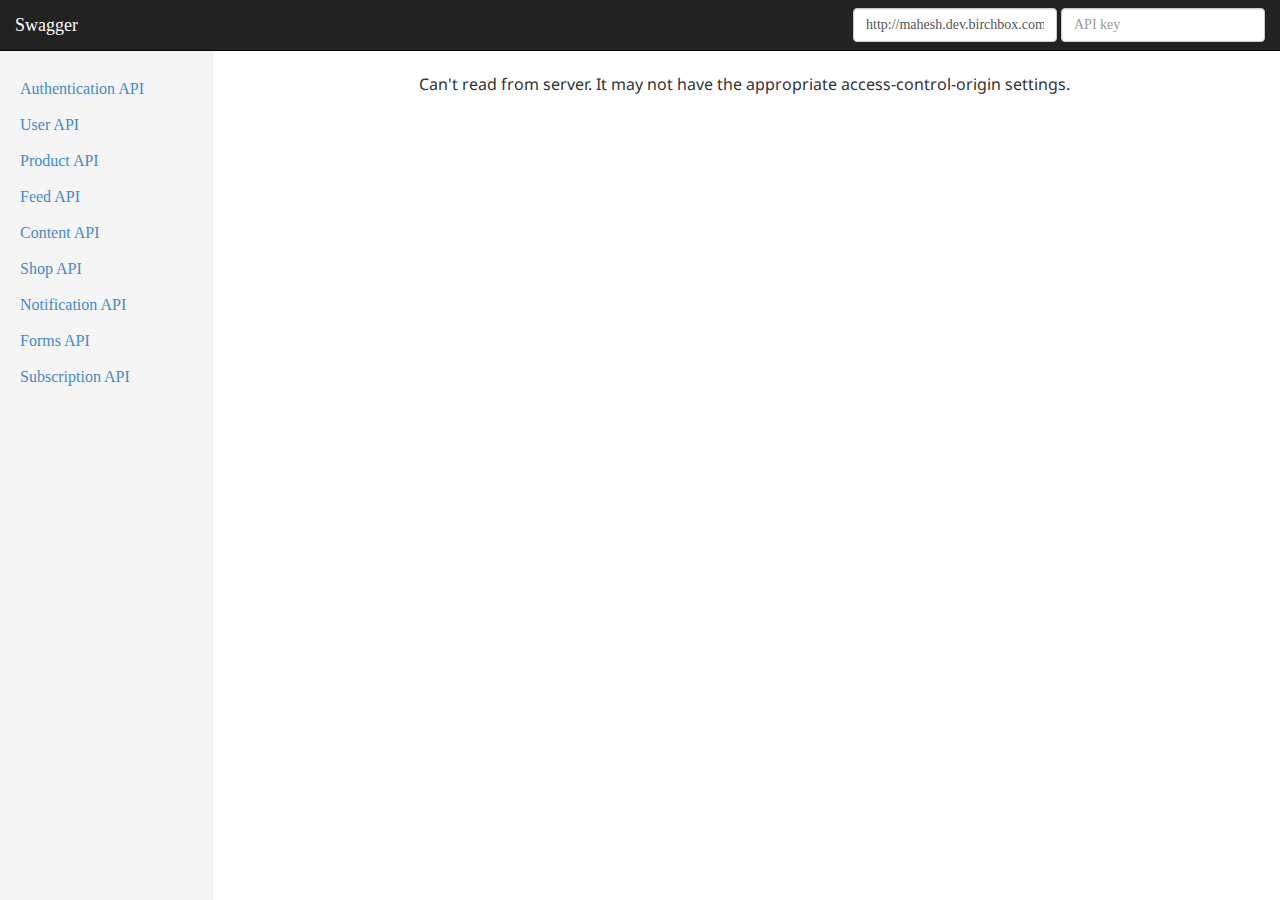
==== commit 8ec785f4: "adding stubs for notification, forms and subscription apis" ====
--- a/birchbox/index.html
+++ b/birchbox/index.html
@@ -120,6 +120,9 @@
             <li><a href="#" id="feed">Feed API</a></li>
             <li><a href="#" id="content">Content API</a></li>
             <li><a href="#" id="shop">Shop API</a></li>
+            <li><a href="#" id="notification">Notification API</a></li>
+            <li><a href="#" id="forms">Forms API</a></li>
+            <li><a href="#" id="subscription">Subscription API</a></li>
           </ul>
         </div>
         <div class="col-sm-9 col-sm-offset-3 col-md-10 col-md-offset-2 main">
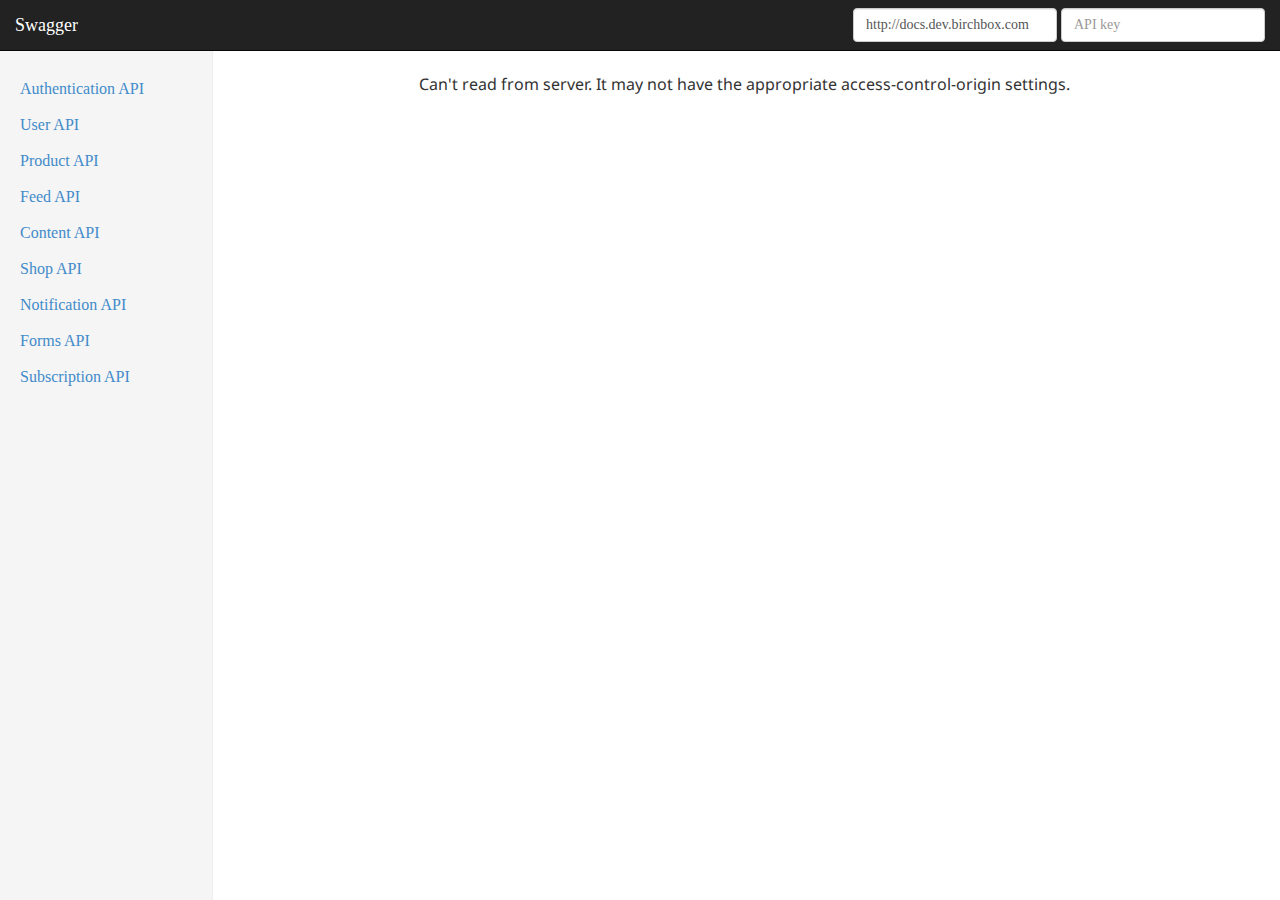
==== commit c98fb269: "Changing mahesh to docs in root urls." ====
--- a/birchbox/index.html
+++ b/birchbox/index.html
@@ -50,7 +50,7 @@
     <script type="text/javascript">
 $(function () {
   window.swaggerUi = new SwaggerUi({
-    url: "http://mahesh.dev.birchbox.com/authentication/api-docs.json",
+    url: "http://docs.dev.birchbox.com/authentication/api-docs.json",
     dom_id: "swagger-ui-container",
     supportedSubmitMethods: ['get', 'post', 'put', 'delete'],
     onComplete: function(swaggerApi, swaggerUi){
@@ -103,7 +103,7 @@
         <div class="navbar-collapse collapse">
           <form class="navbar-form navbar-right">
             <input type="hidden" class="form-control" placeholder="Server Name" id="input_baseUrl" name="baseUrl" >
-            <input type="text" class="form-control" placeholder="Server Name" id="input_baseUrl1" name="baseUrl1" value="http://mahesh.dev.birchbox.com">
+            <input type="text" class="form-control" placeholder="Server Name" id="input_baseUrl1" name="baseUrl1" value="http://docs.dev.birchbox.com">
             <input type="text" class="form-control" placeholder="API key" id="input_apiKey" name="apiKey" >
           </form>
         </div>
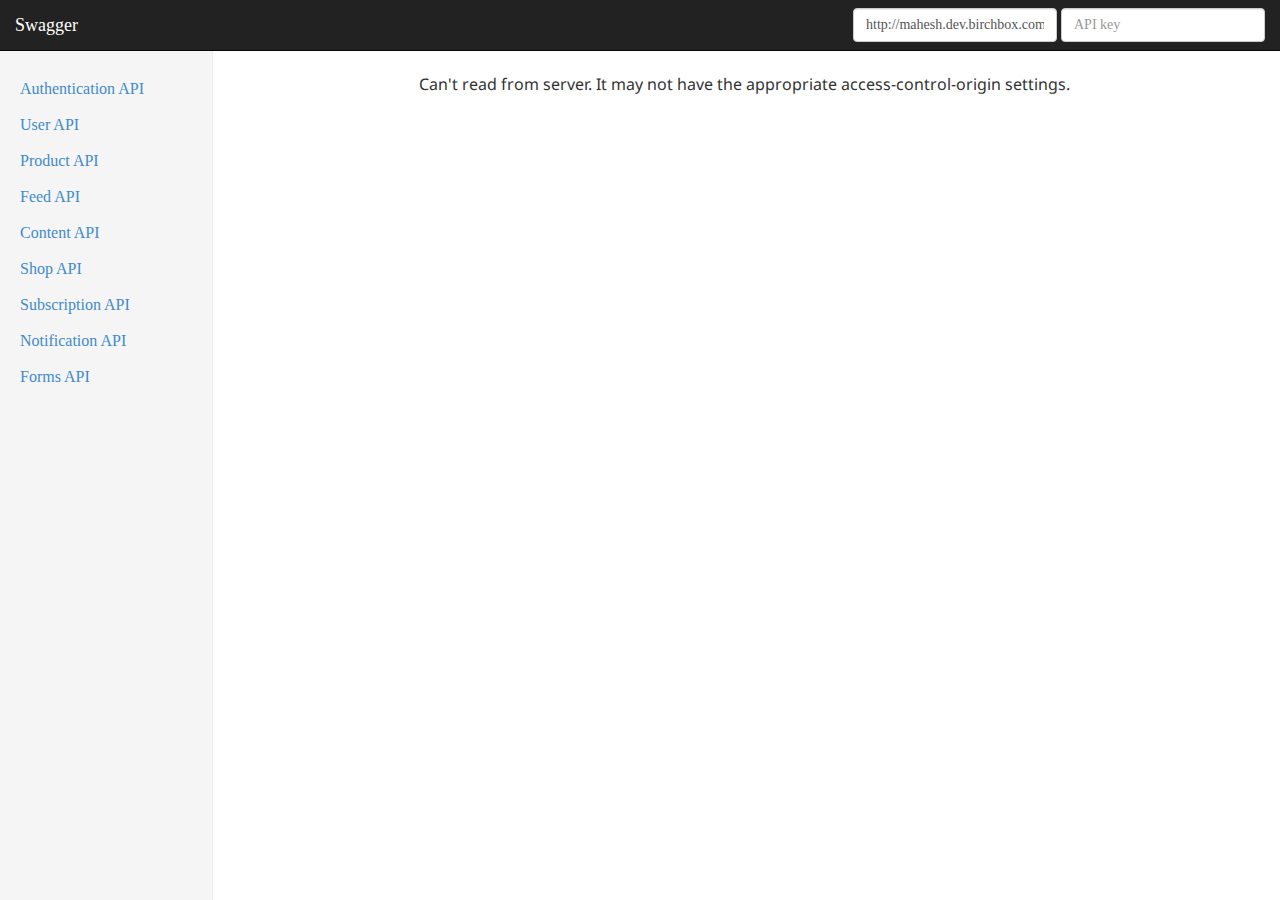
==== commit a08fa7aa: "subscription api added" ====
--- a/birchbox/index.html
+++ b/birchbox/index.html
@@ -50,7 +50,7 @@
     <script type="text/javascript">
 $(function () {
   window.swaggerUi = new SwaggerUi({
-    url: "http://docs.dev.birchbox.com/authentication/api-docs.json",
+    url: "http://mahesh.dev.birchbox.com/authentication/api-docs.json",
     dom_id: "swagger-ui-container",
     supportedSubmitMethods: ['get', 'post', 'put', 'delete'],
     onComplete: function(swaggerApi, swaggerUi){
@@ -103,7 +103,7 @@
         <div class="navbar-collapse collapse">
           <form class="navbar-form navbar-right">
             <input type="hidden" class="form-control" placeholder="Server Name" id="input_baseUrl" name="baseUrl" >
-            <input type="text" class="form-control" placeholder="Server Name" id="input_baseUrl1" name="baseUrl1" value="http://docs.dev.birchbox.com">
+            <input type="text" class="form-control" placeholder="Server Name" id="input_baseUrl1" name="baseUrl1" value="http://mahesh.dev.birchbox.com">
             <input type="text" class="form-control" placeholder="API key" id="input_apiKey" name="apiKey" >
           </form>
         </div>
@@ -120,9 +120,9 @@
             <li><a href="#" id="feed">Feed API</a></li>
             <li><a href="#" id="content">Content API</a></li>
             <li><a href="#" id="shop">Shop API</a></li>
+            <li><a href="#" id="subscription">Subscription API</a></li>
             <li><a href="#" id="notification">Notification API</a></li>
             <li><a href="#" id="forms">Forms API</a></li>
-            <li><a href="#" id="subscription">Subscription API</a></li>
           </ul>
         </div>
         <div class="col-sm-9 col-sm-offset-3 col-md-10 col-md-offset-2 main">
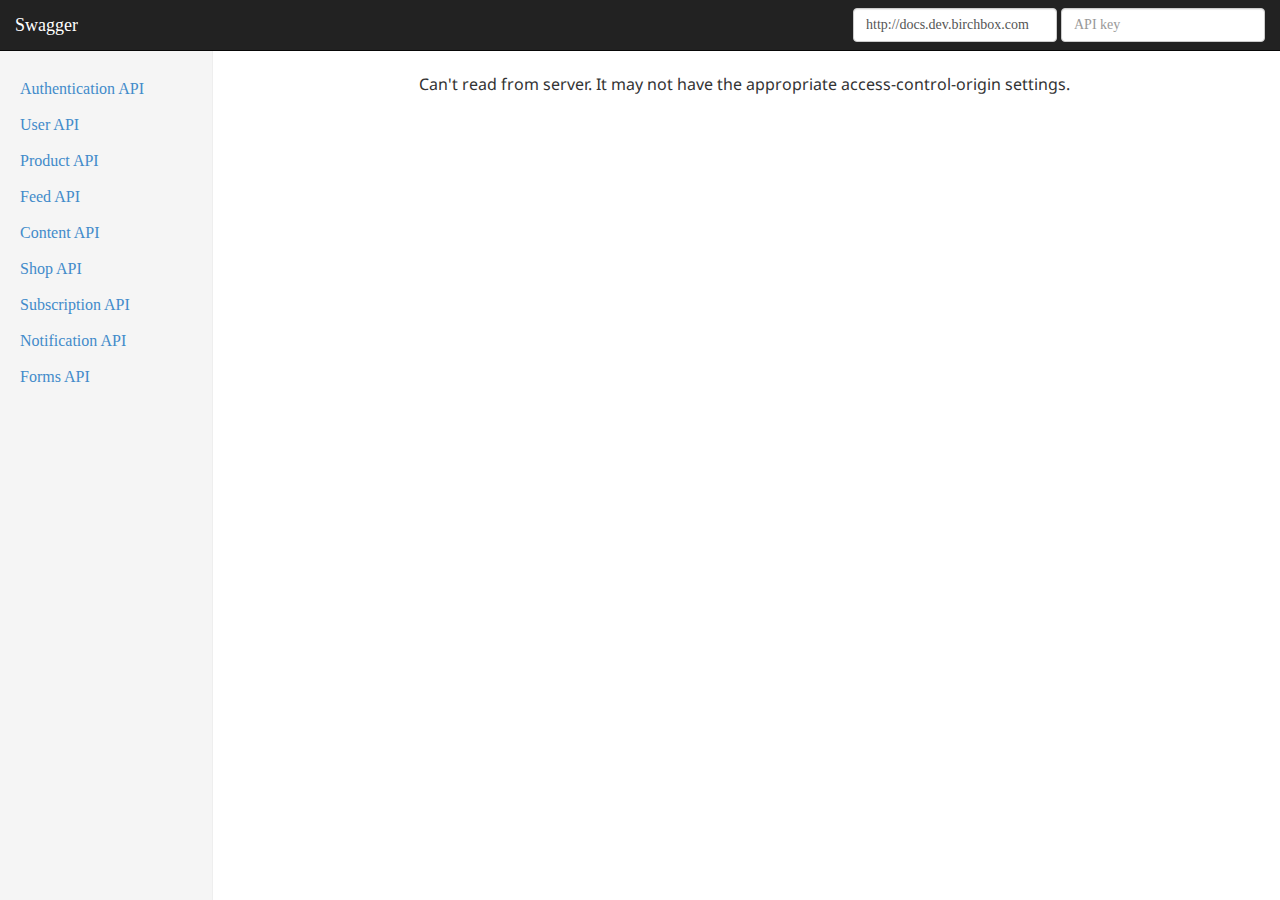
==== commit 49328d41: "Merge branch 'master' of github.com:birchbox/swagger-ui" ====
--- a/birchbox/index.html
+++ b/birchbox/index.html
@@ -50,7 +50,7 @@
     <script type="text/javascript">
 $(function () {
   window.swaggerUi = new SwaggerUi({
-    url: "http://mahesh.dev.birchbox.com/authentication/api-docs.json",
+    url: "http://docs.dev.birchbox.com/authentication/api-docs.json",
     dom_id: "swagger-ui-container",
     supportedSubmitMethods: ['get', 'post', 'put', 'delete'],
     onComplete: function(swaggerApi, swaggerUi){
@@ -103,7 +103,7 @@
         <div class="navbar-collapse collapse">
           <form class="navbar-form navbar-right">
             <input type="hidden" class="form-control" placeholder="Server Name" id="input_baseUrl" name="baseUrl" >
-            <input type="text" class="form-control" placeholder="Server Name" id="input_baseUrl1" name="baseUrl1" value="http://mahesh.dev.birchbox.com">
+            <input type="text" class="form-control" placeholder="Server Name" id="input_baseUrl1" name="baseUrl1" value="http://docs.dev.birchbox.com">
             <input type="text" class="form-control" placeholder="API key" id="input_apiKey" name="apiKey" >
           </form>
         </div>
